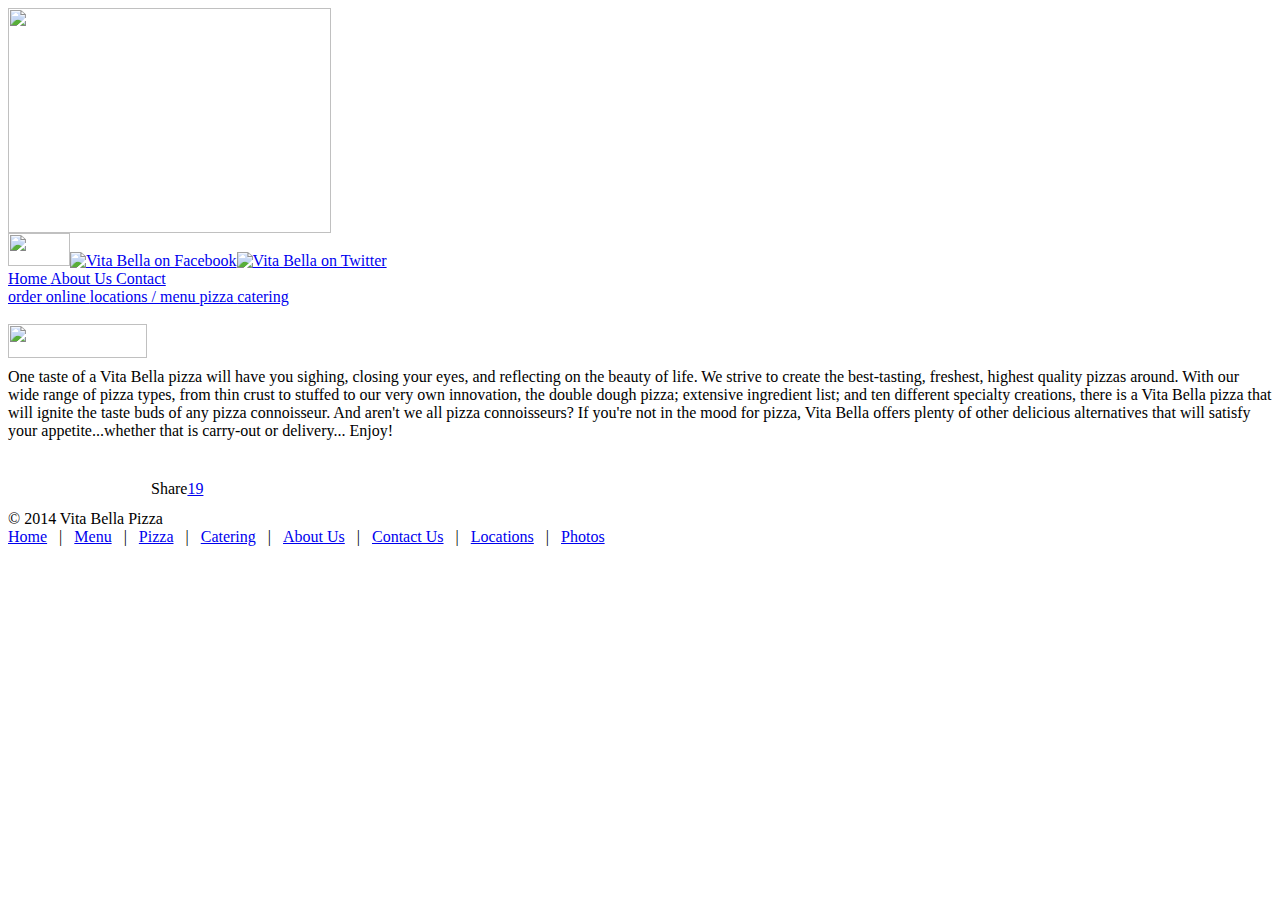
==== HTML/index.html @ ea83479f "Added the part 1 webpages." ====
<!DOCTYPE html PUBLIC "-//W3C//DTD XHTML 1.0 Transitional//EN" "http://www.w3.org/TR/xhtml1/DTD/xhtml1-transitional.dtd">
<!-- saved from url=(0026)http://vitabellapizza.com/ -->
<html xmlns="http://www.w3.org/1999/xhtml"><head><meta http-equiv="Content-Type" content="text/html; charset=UTF-8"><script type="text/javascript" src="./index_files/shares.json"></script><script type="text/javascript" src="./index_files/widgets.js.download"></script><script type="text/javascript" src="./index_files/1.txt"></script><script type="text/javascript" src="./index_files/1(1).txt"></script>

<title>Vita Bella Pizza | Plainfield Naperville Romeoville Bolingbrook Shorewoood Joliet Cresthill | Delivery Carry-Out</title>
<!-- GNAX01 -->
<link href="./index_files/css" rel="stylesheet" type="text/css">

<link href="./index_files/styles.css" type="text/css" rel="stylesheet">
<script async="" src="./index_files/analytics.js.download"></script><script type="text/javascript" src="./index_files/rollover.js.download" language="javascript"></script>
<style type="text/css">.at-icon{fill:#fff;border:0}.at-icon-wrapper{display:inline-block;overflow:hidden}a .at-icon-wrapper{cursor:pointer}.at-rounded,.at-rounded-element .at-icon-wrapper{border-radius:12%}.at-circular,.at-circular-element .at-icon-wrapper{border-radius:50%}.addthis_32x32_style .at-icon{width:2pc;height:2pc}.addthis_24x24_style .at-icon{width:24px;height:24px}.addthis_20x20_style .at-icon{width:20px;height:20px}.addthis_16x16_style .at-icon{width:1pc;height:1pc}#at16lb{display:none;position:absolute;top:0;left:0;width:100%;height:100%;z-index:1001;background-color:#000;opacity:.001}#at_complete,#at_error,#at_share,#at_success{position:static!important}.at15dn{display:none}#at15s,#at16p,#at16p form input,#at16p label,#at16p textarea,#at_share .at_item{font-family:arial,helvetica,tahoma,verdana,sans-serif!important;font-size:9pt!important;outline-style:none;outline-width:0;line-height:1em}* html #at15s.mmborder{position:absolute!important}#at15s.mmborder{position:fixed!important;width:250px!important}#at15s{background:url([data-uri]);float:none;line-height:1em;margin:0;overflow:visible;padding:5px;text-align:left;position:absolute}#at15s a,#at15s span{outline:0;direction:ltr;text-transform:none}#at15s .at-label{margin-left:5px}#at15s .at-icon-wrapper{width:1pc;height:1pc;vertical-align:middle}#at15s .at-icon{width:1pc;height:1pc}.at4-icon{display:inline-block;background-repeat:no-repeat;background-position:top left;margin:0;overflow:hidden;cursor:pointer}.addthis_16x16_style .at4-icon,.addthis_default_style .at4-icon,.at4-icon,.at-16x16{width:1pc;height:1pc;line-height:1pc;background-size:1pc!important}.addthis_32x32_style .at4-icon,.at-32x32{width:2pc;height:2pc;line-height:2pc;background-size:2pc!important}.addthis_24x24_style .at4-icon,.at-24x24{width:24px;height:24px;line-height:24px;background-size:24px!important}.addthis_20x20_style .at4-icon,.at-20x20{width:20px;height:20px;line-height:20px;background-size:20px!important}.at4-icon.circular,.circular .at4-icon,.circular.aticon{border-radius:50%}.at4-icon.rounded,.rounded .at4-icon{border-radius:4px}.at4-icon-left{float:left}#at15s .at4-icon{text-indent:20px;padding:0;overflow:visible;white-space:nowrap;background-size:1pc;width:1pc;height:1pc;background-position:top left;display:inline-block;line-height:1pc}.addthis_vertical_style .at4-icon,.at4-follow-container .at4-icon{margin-right:5px}html>body #at15s{width:250px!important}#at15s.atm{background:none!important;padding:0!important;width:10pc!important}#at15s_inner{background:#fff;border:1px solid #fff;margin:0}#at15s_head{position:relative;background:#f2f2f2;padding:4px;cursor:default;border-bottom:1px solid #e5e5e5}.at15s_head_success{background:#cafd99!important;border-bottom:1px solid #a9d582!important}.at15s_head_success a,.at15s_head_success span{color:#000!important;text-decoration:none}#at15s_brand,#at15sptx,#at16_brand{position:absolute}#at15s_brand{top:4px;right:4px}.at15s_brandx{right:20px!important}a#at15sptx{top:4px;right:4px;text-decoration:none;color:#4c4c4c;font-weight:700}#at15sptx:hover{text-decoration:underline}#at16_brand{top:5px;right:30px;cursor:default}#at_hover{padding:4px}#at_hover .at_item,#at_share .at_item{background:#fff!important;float:left!important;color:#4c4c4c!important}#at_share .at_item .at-icon-wrapper{margin-right:5px}#at_hover .at_bold{font-weight:700;color:#000!important}#at_hover .at_item{width:7pc!important;padding:2px 3px!important;margin:1px;text-decoration:none!important}#at_hover .at_item.athov,#at_hover .at_item:focus,#at_hover .at_item:hover{margin:0!important}#at_hover .at_item.athov,#at_hover .at_item:focus,#at_hover .at_item:hover,#at_share .at_item.athov,#at_share .at_item:hover{background:#f2f2f2!important;border:1px solid #e5e5e5;color:#000!important;text-decoration:none}.ipad #at_hover .at_item:focus{background:#fff!important;border:1px solid #fff}.at15t{display:block!important;height:1pc!important;line-height:1pc!important;padding-left:20px!important;background-position:0 0;text-align:left}.addthis_button,.at15t{cursor:pointer}.addthis_toolbox a.at300b,.addthis_toolbox a.at300m{width:auto}.addthis_toolbox a{margin-bottom:5px;line-height:initial}.addthis_toolbox.addthis_vertical_style{width:200px}.addthis_button_facebook_like .fb_iframe_widget{line-height:100%}.addthis_button_facebook_like iframe.fb_iframe_widget_lift{max-width:none}.addthis_toolbox a.addthis_button_counter,.addthis_toolbox a.addthis_button_facebook_like,.addthis_toolbox a.addthis_button_facebook_send,.addthis_toolbox a.addthis_button_facebook_share,.addthis_toolbox a.addthis_button_foursquare,.addthis_toolbox a.addthis_button_google_plusone,.addthis_toolbox a.addthis_button_linkedin_counter,.addthis_toolbox a.addthis_button_pinterest_pinit,.addthis_toolbox a.addthis_button_stumbleupon_badge,.addthis_toolbox a.addthis_button_tweet{display:inline-block}.at-share-tbx-element .google_plusone_iframe_widget>span>div{vertical-align:top!important}.addthis_toolbox span.addthis_follow_label{display:none}.addthis_toolbox.addthis_vertical_style span.addthis_follow_label{display:block;white-space:nowrap}.addthis_toolbox.addthis_vertical_style a{display:block}.addthis_toolbox.addthis_vertical_style.addthis_32x32_style a{line-height:2pc;height:2pc}.addthis_toolbox.addthis_vertical_style .at300bs{margin-right:4px;float:left}.addthis_toolbox.addthis_20x20_style span{line-height:20px}.addthis_toolbox.addthis_32x32_style span{line-height:2pc}.addthis_toolbox.addthis_pill_combo_style .addthis_button_compact .at15t_compact,.addthis_toolbox.addthis_pill_combo_style a{float:left}.addthis_toolbox.addthis_pill_combo_style a.addthis_button_tweet{margin-top:-2px}.addthis_toolbox.addthis_pill_combo_style .addthis_button_compact .at15t_compact{margin-right:4px}.addthis_default_style .addthis_separator{margin:0 5px;display:inline}div.atclear{clear:both}.addthis_default_style .addthis_separator,.addthis_default_style .at4-icon,.addthis_default_style .at300b,.addthis_default_style .at300bo,.addthis_default_style .at300bs,.addthis_default_style .at300m{float:left}.at300b img,.at300bo img{border:0}a.at300b .at4-icon,a.at300m .at4-icon{display:block}.addthis_default_style .at300b,.addthis_default_style .at300bo,.addthis_default_style .at300m{padding:0 2px}.at300b,.at300bo,.at300bs,.at300m{cursor:pointer}.addthis_button_facebook_like.at300b:hover,.addthis_button_facebook_like.at300bs:hover,.addthis_button_facebook_send.at300b:hover,.addthis_button_facebook_send.at300bs:hover{opacity:1}.addthis_20x20_style .at15t,.addthis_20x20_style .at300bs{overflow:hidden;display:block;height:20px!important;width:20px!important;line-height:20px!important}.addthis_32x32_style .at15t,.addthis_32x32_style .at300bs{overflow:hidden;display:block;height:2pc!important;width:2pc!important;line-height:2pc!important}.at300bs{overflow:hidden;display:block;background-position:0 0;height:1pc;width:1pc;line-height:1pc!important}.addthis_default_style .at15t_compact,.addthis_default_style .at15t_expanded{margin-right:4px}#at_share .at_item{width:123px!important;padding:4px;margin-right:2px;border:1px solid #fff}#at16p{background:url([data-uri]);z-index:10000001;position:absolute;top:50%;left:50%;width:300px;padding:10px;margin:0 auto;margin-top:-185px;margin-left:-155px;font-family:arial,helvetica,tahoma,verdana,sans-serif;font-size:9pt;color:#5e5e5e}#at_share{margin:0;padding:0}#at16pt{position:relative;background:#f2f2f2;height:13px;padding:5px 10px}#at16pt a,#at16pt h4{font-weight:700}#at16pt h4{display:inline;margin:0;padding:0;font-size:9pt;color:#4c4c4c;cursor:default}#at16pt a{position:absolute;top:5px;right:10px;color:#4c4c4c;text-decoration:none;padding:2px}#at15sptx:focus,#at16pt a:focus{outline:thin dotted}#at15s #at16pf a{top:1px}#_atssh{width:1px!important;height:1px!important;border:0!important}.atm{width:10pc!important;padding:0;margin:0;line-height:9pt;letter-spacing:normal;font-family:arial,helvetica,tahoma,verdana,sans-serif;font-size:9pt;color:#444;background:url([data-uri]);padding:4px}.atm-f{text-align:right;border-top:1px solid #ddd;padding:5px 8px}.atm-i{background:#fff;border:1px solid #d5d6d6;padding:0;margin:0;box-shadow:1px 1px 5px rgba(0,0,0,.15)}.atm-s{margin:0!important;padding:0!important}.atm-s a:focus{border:transparent;outline:0;transition:none}#at_hover.atm-s a,.atm-s a{display:block;text-decoration:none;padding:4px 10px;color:#235dab!important;font-weight:400;font-style:normal;transition:none}#at_hover.atm-s .at_bold{color:#235dab!important}#at_hover.atm-s a:hover,.atm-s a:hover{background:#2095f0;text-decoration:none;color:#fff!important}#at_hover.atm-s .at_bold{font-weight:700}#at_hover.atm-s a:hover .at_bold{color:#fff!important}.atm-s a .at-label{vertical-align:middle;margin-left:5px;direction:ltr}.at_PinItButton{display:block;width:40px;height:20px;padding:0;margin:0;background-image:url(//s7.addthis.com/static/t00/pinit00.png);background-repeat:no-repeat}.at_PinItButton:hover{background-position:0 -20px}.addthis_toolbox .addthis_button_pinterest_pinit{position:relative}.at-share-tbx-element .fb_iframe_widget span{vertical-align:baseline!important}#at16pf{height:auto;text-align:right;padding:4px 8px}.at-privacy-info{position:absolute;left:7px;bottom:7px;cursor:pointer;text-decoration:none;font-family:helvetica,arial,sans-serif;font-size:10px;line-height:9pt;letter-spacing:.2px;color:#666}.at-privacy-info:hover{color:#000}.body .wsb-social-share .wsb-social-share-button-vert{padding-top:0;padding-bottom:0}.body .wsb-social-share.addthis_counter_style .addthis_button_tweet.wsb-social-share-button{padding-top:40px}.body .wsb-social-share.addthis_counter_style .addthis_button_google_plusone.wsb-social-share-button{padding-top:0}.body .wsb-social-share.addthis_counter_style .addthis_button_facebook_like.wsb-social-share-button{padding-top:21px}@media print{#at4-follow,#at4-share,#at4-thankyou,#at4-whatsnext,#at4m-mobile,#at15s,.at4,.at4-recommended{display:none!important}}@media screen and (max-width:400px){.at4win{width:100%}}@media screen and (max-height:700px) and (max-width:400px){.at4-thankyou-inner .at4-recommended-container{height:122px;overflow:hidden}.at4-thankyou-inner .at4-recommended .at4-recommended-item:first-child{border-bottom:1px solid #c5c5c5}}</style><style type="text/css">.at-branding-logo{font-family:helvetica,arial,sans-serif;text-decoration:none;font-size:10px;display:inline-block;margin:2px 0;letter-spacing:.2px}.at-branding-logo .at-branding-icon{background-image:url("[data-uri]")}.at-branding-logo .at-branding-icon,.at-branding-logo .at-privacy-icon{display:inline-block;height:10px;width:10px;margin-left:4px;margin-right:3px;margin-bottom:-1px;background-repeat:no-repeat}.at-branding-logo .at-privacy-icon{background-image:url("[data-uri]")}.at-branding-logo span{text-decoration:none}.at-branding-logo .at-branding-addthis,.at-branding-logo .at-branding-powered-by{color:#666}.at-branding-logo .at-branding-addthis:hover{color:#333}.at-cv-with-image .at-branding-addthis,.at-cv-with-image .at-branding-addthis:hover{color:#fff}a.at-branding-logo:visited{color:initial}.at-branding-info{display:inline-block;padding:0 5px;color:#666;border:1px solid #666;border-radius:50%;font-size:10px;line-height:9pt;opacity:.7;transition:all .3s ease;text-decoration:none}.at-branding-info span{border:0;clip:rect(0 0 0 0);height:1px;margin:-1px;overflow:hidden;padding:0;position:absolute;width:1px}.at-branding-info:before{content:'i';font-family:Times New Roman}.at-branding-info:hover{color:#0780df;border-color:#0780df}</style><script type="text/javascript" charset="utf-8" async="" src="./index_files/counter.a358afaaba49fe882f5c.js.download"></script><style type="text/css">.addthis_counter{font-weight:700;display:inline-block;border:0;outline:0;cursor:pointer;color:#fff}.addthis_counter a{display:block;font-family:arial,helvetica,sans-serif!important;text-decoration:none!important;border:0}.addthis_counter{text-decoration:none!important;text-align:left}.addthis_counter .addthis_button_expanded{background:url("[data-uri]");background-repeat:no-repeat;display:inline-block}.addthis_counter .atc_s{background:url("[data-uri]");background-size:10px;background-repeat:no-repeat;background-color:#fe6d4c;background-position:5px 5px;display:inline-block;border-radius:2px;min-width:25px;text-decoration:none}.addthis_counter .atc_s:hover{background-color:#e75a3a}.addthis_counter.addthis_bubble_style{background-image:url("[data-uri]");background-repeat:no-repeat}.addthis_counter a.atc_s{font-size:11px;font-weight:100;color:#fff;padding:0 5px 0 20px;line-height:20px;overflow:hidden;cursor:pointer;transition:none}.addthis_counter .atc_s-span,.addthis_counter a.atc_s{display:block;height:20px}.addthis_counter .addthis_button_expanded.at300m .at4-icon{display:none!important}.addthis_counter a.addthis_button_expanded:hover,.addthis_counter.addthis_pill_style a.addthis_button_expanded:hover{text-decoration:none;color:#000}.addthis_counter .addthis_button_expanded{display:block;background-repeat:no-repeat;background-position:0 -40px;width:50px;height:33px;line-height:33px;padding-bottom:4px;margin-bottom:3px;text-align:center;text-decoration:none;font-size:1pc;font-weight:700;color:#333}.addthis_counter{vertical-align:top}.addthis_counter.addthis_native_counter .addthis_button_expanded{font-weight:400}* html .addthis_counter.compatmode0 .addthis_button_expanded{padding-bottom:0!important}* html .addthis_counter .addthis_button_expanded{height:37px}.addthis_counter .addthis_button_expanded:hover{background-position:0 -77px;cursor:pointer;color:#000}.addthis_counter .addthis_button_expanded .at300bs{display:none!important}.addthis_counter.addthis_pill_style{display:block;height:25px;overflow:hidden}.addthis_counter.addthis_pill_style a.atc_s{float:left}.addthis_counter.addthis_pill_style a.addthis_button_expanded{display:none;background-repeat:no-repeat;background-position:0 -114px;width:34px!important;height:20px;line-height:20px;margin:0 0 0 3px;padding:0 0 0 4px;float:left;text-align:center;text-decoration:none;font-family:arial,helvetica,sans-serif;font-weight:700;font-size:11px;color:#333;-ms-box-sizing:content-box;-o-box-sizing:content-box;box-sizing:content-box}.addthis_counter.addthis_pill_style.addthis_nonzero a.addthis_button_expanded{display:block!important;transition:none}.addthis_counter.addthis_pill_style a.addthis_button_expanded:hover{background-position:0 -134px!important}.addthis_counter.addthis_bubble_style{margin:0 0 0 -2px;text-align:center;font-weight:700;font-family:arial,helvetica,sans-serif;color:#000;background-repeat:no-repeat;background-position:0 -4pc;padding:0 0 0 4px;height:1pc;width:2pc!important;-ms-box-sizing:content-box;-o-box-sizing:content-box;box-sizing:content-box}.addthis_native_counter_parent .addthis_counter.addthis_bubble_style{background-position:0 -4pc!important}.addthis_counter.addthis_bubble_style.addthis_native_counter{margin:0 2px}.addthis_counter.addthis_bubble_style a.addthis_button_expanded{font-size:11px;height:1pc;line-height:1pc;width:34px;background:none}.addthis_counter.addthis_bubble_style:hover{background-position:-36px -4pc!important}.addthis_20x20_style .addthis_counter.addthis_bubble_style{background-repeat:no-repeat;background-position:0 -5pc!important;height:20px;width:35px!important;line-height:20px;padding:0 0 0 6px}.addthis_20x20_style .addthis_counter.addthis_bubble_style:hover{background-position:-41px -5pc!important}.addthis_20x20_style .addthis_counter.addthis_bubble_style a.addthis_button_expanded{background:none;font-size:9pt;line-height:20px;height:20px;margin:0;width:35px!important;padding:0!important}.addthis_20x20_style .addthis_counter.addthis_bubble_style.addthis_native_counter a.addthis_button_expanded{font-size:11px}.addthis_32x32_style .addthis_counter.addthis_bubble_style,.addthis_32x32_white_style .addthis_counter.addthis_bubble_style{background-repeat:no-repeat;background-position:0 0!important;height:2pc;width:56px!important;line-height:2pc;padding:0 0 0 6px}.addthis_32x32_style .addthis_counter.addthis_bubble_style a.addthis_button_expanded,.addthis_32x32_white_style .addthis_counter.addthis_bubble_style a.addthis_button_expanded{background:none;font-size:1pc;line-height:2pc;height:2pc;margin:0;width:56px!important;padding:0!important}.addthis_32x32_style .addthis_counter.addthis_bubble_style:hover,.addthis_32x32_white_style .addthis_counter.addthis_bubble_style:hover{background-position:0 -2pc!important}.addthis_counter.addthis_bubble_style .atc_s{display:none!important}* html .addthis_counter.addthis_bubble_style{width:36px!important;display:inline}* html .addthis_counter.bubblecompatmode0{width:2pc!important;display:block}* html .addthis_counter.addthis_bubble_style a.addthis_button_expanded{width:24px!important;height:14px!important;line-height:14px!important;padding:0;margin-top:1px!important;display:inline}* html .addthis_counter.bubblecompatmode0 a.addthis_button_expanded{width:36px}* html .addthis_32x32_style .addthis_counter.addthis_bubble_style{width:60px!important}* html .addthis_32x32_style .addthis_counter.addthis_bubble_style a.addthis_button_expanded{width:46px;height:26px!important;line-height:26px!important;margin-top:2px!important}* html .addthis_32x32_style .addthis_counter.bubblecompatmode0 a.addthis_button_expanded{height:2pc!important;line-height:2pc!important}</style><script type="text/javascript" charset="utf-8" async="" src="./index_files/button.7db838345f9545c91ea4497f64abb814.js.download"></script><style type="text/css">.fb_hidden{position:absolute;top:-10000px;z-index:10001}.fb_reposition{overflow:hidden;position:relative}.fb_invisible{display:none}.fb_reset{background:none;border:0;border-spacing:0;color:#000;cursor:auto;direction:ltr;font-family:"lucida grande", tahoma, verdana, arial, sans-serif;font-size:11px;font-style:normal;font-variant:normal;font-weight:normal;letter-spacing:normal;line-height:1;margin:0;overflow:visible;padding:0;text-align:left;text-decoration:none;text-indent:0;text-shadow:none;text-transform:none;visibility:visible;white-space:normal;word-spacing:normal}.fb_reset>div{overflow:hidden}.fb_link img{border:none}@keyframes fb_transform{from{opacity:0;transform:scale(.95)}to{opacity:1;transform:scale(1)}}.fb_animate{animation:fb_transform .3s forwards}
.fb_dialog{background:rgba(82, 82, 82, .7);position:absolute;top:-10000px;z-index:10001}.fb_reset .fb_dialog_legacy{overflow:visible}.fb_dialog_advanced{padding:10px;border-radius:8px}.fb_dialog_content{background:#fff;color:#333}.fb_dialog_close_icon{background:url(https://static.xx.fbcdn.net/rsrc.php/v3/yq/r/IE9JII6Z1Ys.png) no-repeat scroll 0 0 transparent;cursor:pointer;display:block;height:15px;position:absolute;right:18px;top:17px;width:15px}.fb_dialog_mobile .fb_dialog_close_icon{top:5px;left:5px;right:auto}.fb_dialog_padding{background-color:transparent;position:absolute;width:1px;z-index:-1}.fb_dialog_close_icon:hover{background:url(https://static.xx.fbcdn.net/rsrc.php/v3/yq/r/IE9JII6Z1Ys.png) no-repeat scroll 0 -15px transparent}.fb_dialog_close_icon:active{background:url(https://static.xx.fbcdn.net/rsrc.php/v3/yq/r/IE9JII6Z1Ys.png) no-repeat scroll 0 -30px transparent}.fb_dialog_loader{background-color:#f6f7f9;border:1px solid #606060;font-size:24px;padding:20px}.fb_dialog_top_left,.fb_dialog_top_right,.fb_dialog_bottom_left,.fb_dialog_bottom_right{height:10px;width:10px;overflow:hidden;position:absolute}.fb_dialog_top_left{background:url(https://static.xx.fbcdn.net/rsrc.php/v3/ye/r/8YeTNIlTZjm.png) no-repeat 0 0;left:-10px;top:-10px}.fb_dialog_top_right{background:url(https://static.xx.fbcdn.net/rsrc.php/v3/ye/r/8YeTNIlTZjm.png) no-repeat 0 -10px;right:-10px;top:-10px}.fb_dialog_bottom_left{background:url(https://static.xx.fbcdn.net/rsrc.php/v3/ye/r/8YeTNIlTZjm.png) no-repeat 0 -20px;bottom:-10px;left:-10px}.fb_dialog_bottom_right{background:url(https://static.xx.fbcdn.net/rsrc.php/v3/ye/r/8YeTNIlTZjm.png) no-repeat 0 -30px;right:-10px;bottom:-10px}.fb_dialog_vert_left,.fb_dialog_vert_right,.fb_dialog_horiz_top,.fb_dialog_horiz_bottom{position:absolute;background:#525252;filter:alpha(opacity=70);opacity:.7}.fb_dialog_vert_left,.fb_dialog_vert_right{width:10px;height:100%}.fb_dialog_vert_left{margin-left:-10px}.fb_dialog_vert_right{right:0;margin-right:-10px}.fb_dialog_horiz_top,.fb_dialog_horiz_bottom{width:100%;height:10px}.fb_dialog_horiz_top{margin-top:-10px}.fb_dialog_horiz_bottom{bottom:0;margin-bottom:-10px}.fb_dialog_iframe{line-height:0}.fb_dialog_content .dialog_title{background:#6d84b4;border:1px solid #365899;color:#fff;font-size:14px;font-weight:bold;margin:0}.fb_dialog_content .dialog_title>span{background:url(https://static.xx.fbcdn.net/rsrc.php/v3/yd/r/Cou7n-nqK52.gif) no-repeat 5px 50%;float:left;padding:5px 0 7px 26px}body.fb_hidden{-webkit-transform:none;height:100%;margin:0;overflow:visible;position:absolute;top:-10000px;left:0;width:100%}.fb_dialog.fb_dialog_mobile.loading{background:url(https://static.xx.fbcdn.net/rsrc.php/v3/ya/r/3rhSv5V8j3o.gif) white no-repeat 50% 50%;min-height:100%;min-width:100%;overflow:hidden;position:absolute;top:0;z-index:10001}.fb_dialog.fb_dialog_mobile.loading.centered{width:auto;height:auto;min-height:initial;min-width:initial;background:none}.fb_dialog.fb_dialog_mobile.loading.centered #fb_dialog_loader_spinner{width:100%}.fb_dialog.fb_dialog_mobile.loading.centered .fb_dialog_content{background:none}.loading.centered #fb_dialog_loader_close{color:#fff;display:block;padding-top:20px;clear:both;font-size:18px}#fb-root #fb_dialog_ipad_overlay{background:rgba(0, 0, 0, .45);position:absolute;bottom:0;left:0;right:0;top:0;width:100%;min-height:100%;z-index:10000}#fb-root #fb_dialog_ipad_overlay.hidden{display:none}.fb_dialog.fb_dialog_mobile.loading iframe{visibility:hidden}.fb_dialog_content .dialog_header{-webkit-box-shadow:white 0 1px 1px -1px inset;background:-webkit-gradient(linear, 0% 0%, 0% 100%, from(#738ABA), to(#2C4987));border-bottom:1px solid;border-color:#1d4088;color:#fff;font:14px Helvetica, sans-serif;font-weight:bold;text-overflow:ellipsis;text-shadow:rgba(0, 30, 84, .296875) 0 -1px 0;vertical-align:middle;white-space:nowrap}.fb_dialog_content .dialog_header table{-webkit-font-smoothing:subpixel-antialiased;height:43px;width:100%}.fb_dialog_content .dialog_header td.header_left{font-size:12px;padding-left:5px;vertical-align:middle;width:60px}.fb_dialog_content .dialog_header td.header_right{font-size:12px;padding-right:5px;vertical-align:middle;width:60px}.fb_dialog_content .touchable_button{background:-webkit-gradient(linear, 0% 0%, 0% 100%, from(#4966A6), color-stop(.5, #355492), to(#2A4887));border:1px solid #29487d;-webkit-background-clip:padding-box;-webkit-border-radius:3px;-webkit-box-shadow:rgba(0, 0, 0, .117188) 0 1px 1px inset, rgba(255, 255, 255, .167969) 0 1px 0;display:inline-block;margin-top:3px;max-width:85px;line-height:18px;padding:4px 12px;position:relative}.fb_dialog_content .dialog_header .touchable_button input{border:none;background:none;color:#fff;font:12px Helvetica, sans-serif;font-weight:bold;margin:2px -12px;padding:2px 6px 3px 6px;text-shadow:rgba(0, 30, 84, .296875) 0 -1px 0}.fb_dialog_content .dialog_header .header_center{color:#fff;font-size:16px;font-weight:bold;line-height:18px;text-align:center;vertical-align:middle}.fb_dialog_content .dialog_content{background:url(https://static.xx.fbcdn.net/rsrc.php/v3/y9/r/jKEcVPZFk-2.gif) no-repeat 50% 50%;border:1px solid #555;border-bottom:0;border-top:0;height:150px}.fb_dialog_content .dialog_footer{background:#f6f7f9;border:1px solid #555;border-top-color:#ccc;height:40px}#fb_dialog_loader_close{float:left}.fb_dialog.fb_dialog_mobile .fb_dialog_close_button{text-shadow:rgba(0, 30, 84, .296875) 0 -1px 0}.fb_dialog.fb_dialog_mobile .fb_dialog_close_icon{visibility:hidden}#fb_dialog_loader_spinner{animation:rotateSpinner 1.2s linear infinite;background-color:transparent;background-image:url(https://static.xx.fbcdn.net/rsrc.php/v3/yD/r/t-wz8gw1xG1.png);background-repeat:no-repeat;background-position:50% 50%;height:24px;width:24px}@keyframes rotateSpinner{0%{transform:rotate(0deg)}100%{transform:rotate(360deg)}}
.fb_iframe_widget{display:inline-block;position:relative}.fb_iframe_widget span{display:inline-block;position:relative;text-align:justify}.fb_iframe_widget iframe{position:absolute}.fb_iframe_widget_fluid_desktop,.fb_iframe_widget_fluid_desktop span,.fb_iframe_widget_fluid_desktop iframe{max-width:100%}.fb_iframe_widget_fluid_desktop iframe{min-width:220px;position:relative}.fb_iframe_widget_lift{z-index:1}.fb_hide_iframes iframe{position:relative;left:-10000px}.fb_iframe_widget_loader{position:relative;display:inline-block}.fb_iframe_widget_fluid{display:inline}.fb_iframe_widget_fluid span{width:100%}.fb_iframe_widget_loader iframe{min-height:32px;z-index:2;zoom:1}.fb_iframe_widget_loader .FB_Loader{background:url(https://static.xx.fbcdn.net/rsrc.php/v3/y9/r/jKEcVPZFk-2.gif) no-repeat;height:32px;width:32px;margin-left:-16px;position:absolute;left:50%;z-index:4}
.fb_customer_chat_bounce_in{animation-duration:250ms;animation-name:fb_bounce_in}.fb_customer_chat_bounce_out{animation-duration:250ms;animation-name:fb_fade_out}.fb_invisible_flow{display:inherit;height:0;overflow-x:hidden;width:0}.fb_mobile_overlay_active{background-color:#fff;height:100%;overflow:hidden;position:fixed;visibility:hidden;width:100%}@keyframes fb_fade_out{from{opacity:1}to{opacity:0}}@keyframes fb_bounce_in{0%{opacity:0;transform:scale(.8, .8);transform-origin:100% 100%}10%{opacity:.1}20%{opacity:.2}30%{opacity:.3}40%{opacity:.4}50%{opacity:.5}60%{opacity:.6}70%{opacity:.7}80%{opacity:.8;transform:scale(1.03, 1.03)}90{opacity:.9}100%{opacity:1;transform:scale(1, 1)}}</style></head>
<body class="vb20141021" onload="MM_preloadImages(&#39;images/subHomeNav-ON.png&#39;,&#39;images/subLocationNav-ON.png&#39;,&#39;images/subPromoNav-ON.png&#39;,&#39;images/subContactNav-ON.png&#39;,&#39;images/menuNav-ON.jpg&#39;,&#39;images/pizzaNav-ON.jpg&#39;,&#39;images/cateringNav-ON.jpg&#39;,&#39;images/aboutNav-ON.jpg&#39;,&#39;images/galleryNav-ON.jpg&#39;,&#39;images/subGalleryText-ON.png&#39;,&#39;images/subSpecialsText-ON.png&#39;,&#39;images/subCateringText-ON.png&#39;)">
	<div id="container">
   	  <div id="headerCont">
			<div id="logoCont">
        		<a href="http://vitabellapizza.com/"><img src="./index_files/logo.png" width="323" height="225" border="0" alt=""></a>
        	</div>
        	<div id="header02">
       			<div id="socialNetCont">
            		<img src="./index_files/share.png" width="62" height="33" border="0" alt=""><a href="http://www.facebook.com/pages/Vita-Bella-Pizza/10150101586560333?ref=ts" target="_blank"><img src="./index_files/facebook.png" width="35" height="33" border="0" alt="Vita Bella on Facebook"></a><a href="http://twitter.com/#!/VitaBella_Pizza" target="_blank"><img src="./index_files/twitter.png" width="36" height="33" border="0" alt="Vita Bella on Twitter"></a>
        		</div>
        		
                <div id="subNavCont">
           	    	<div id="sub-header-link-bg"></div>
           	    	<div id="sub-header-links">
           	    		<a href="http://vitabellapizza.com/" class="sub-header-link">
           	    			Home
           	    		</a>
           	    		<a href="http://vitabellapizza.com/about.html" class="sub-header-link">
	           	    		About Us
	           	    	</a>
           	    		<a href="http://vitabellapizza.com/contact.html" class="sub-header-link">
           	    			Contact
           	    		</a>
           	    	</div>
           	    	<div style="clear: both"></div>
           	    	<!--
           	    	<a href="promotions.html" onmouseout="MM_swapImgRestore()" onmouseover="MM_swapImage('promos','','images/subPromoNav-ON.png',1)">
           	    		<img src="images/subPromoNav.png" alt="Promotions" name="promos" width="117" height="26" border="0" id="promos" />
           	    	</a>
           	    	-->
           	    	
                </div>
                <div id="navCont">
                	
                	<a href="http://vitabellapizza.com/menu.html" class="header-link">
                		order online
                	</a>
                	
                	<a href="http://vitabellapizza.com/menu.html" class="header-link">
                		locations / menu
                	</a>
                
                	<a href="http://vitabellapizza.com/pizza.html" class="header-link">
                		pizza
                	</a>
                	
                	<a href="http://vitabellapizza.com/catering.html" class="header-link last">
                		catering
                	</a>
                	<div style="clear: both"></div>
                </div>
            </div>    
		</div>
        <div class="clearBoth">
        </div>
        <div id="mainAreaCont">
        	<div id="paddingBtm">
        	</div>
        	<div id="whitePxlLine">
            	&nbsp;
            </div>
            <div id="leftCont">
            	<div id="leftContContent">
                	<img src="./index_files/welcomeText01.png" width="139" height="34" border="0" alt="">
                    <div style="padding-top:10px; padding-bottom:40px;">
                    	One taste of a Vita Bella pizza will have you sighing, closing your eyes, and reflecting on the beauty of life.  We strive to create the best-tasting, freshest, highest quality pizzas around.  With our wide range of pizza types, from thin crust to stuffed to our very own innovation, the double dough pizza; extensive ingredient list; and ten different specialty creations, there is a Vita Bella pizza that will ignite the taste buds of any pizza connoisseur.  And aren't we all pizza connoisseurs?  If you're not in the mood for pizza, Vita Bella offers plenty of other delicious alternatives that will satisfy your appetite...whether that is carry-out or delivery... Enjoy!  
                    </div>
                    <!-- AddThis Button BEGIN -->
<div class="addthis_toolbox addthis_default_style ">
<a class="addthis_button_facebook_like at300b" fb:like:layout="button_count"><div class="fb-like fb_iframe_widget" data-layout="button_count" data-show_faces="false" data-share="false" data-action="like" data-width="90" data-height="25" data-font="arial" data-href="http://vitabellapizza.com/" data-send="false" style="height: 25px;" fb-xfbml-state="rendered" fb-iframe-plugin-query="action=like&amp;app_id=172525162793917&amp;container_width=0&amp;font=arial&amp;height=25&amp;href=http%3A%2F%2Fvitabellapizza.com%2F&amp;layout=button_count&amp;locale=en_US&amp;sdk=joey&amp;send=false&amp;share=false&amp;show_faces=false&amp;width=90"><span style="vertical-align: bottom; width: 73px; height: 20px;"><iframe name="f3f22b106c231fc" width="90px" height="25px" frameborder="0" allowtransparency="true" allowfullscreen="true" scrolling="no" allow="encrypted-media" title="fb:like Facebook Social Plugin" src="./index_files/like.html" style="border: none; visibility: visible; width: 73px; height: 20px;" class=""></iframe></span></div></a>
<a class="addthis_button_tweet at300b"><div class="tweet_iframe_widget" style="width: 62px; height: 25px;"><span><iframe id="twitter-widget-0" scrolling="no" frameborder="0" allowtransparency="true" class="twitter-share-button twitter-share-button-rendered twitter-tweet-button" title="Twitter Tweet Button" src="./index_files/tweet_button.8e64fb971a1b22efbf633db166113ae6.en.html" style="position: static; visibility: visible; width: 60px; height: 20px;" data-url="http://vitabellapizza.com/#.WuJqWOS0Zyo.twitter"></iframe></span></div></a>
<a class="addthis_counter addthis_pill_style addthis_nonzero" href="http://vitabellapizza.com/#" style="display: inline-block;"><a class="atc_s addthis_button_compact">Share<span></span></a><a class="addthis_button_expanded" target="_blank" title="More" href="http://vitabellapizza.com/#">19</a></a>
<div class="atclear"></div></div>
<script type="text/javascript" src="./index_files/addthis_widget.js.download"></script>
<!-- AddThis Button END -->
                </div>    
            </div>
            <div id="rightCont">
            	<div id="flashCont">
            	            <!--[if !IE]> -->
            <object type="application/x-shockwave-flash" data="./index_files/indexFlash.swf.download" width="483" height="320">
            <!-- <![endif]-->
            <!--[if IE]>
            <object classid="clsid:D27CDB6E-AE6D-11cf-96B8-444553540000"
 
codebase="http://download.macromedia.com/pub/shockwave/cabs/flash/swflash.ca
b#version=6,0,0,0"
              width="483" height="320">
              <param name="movie" value="indexFlash.swf" />
            <!--><!--dgx-->
              <param name="loop" value="true">
              <param name="menu" value="false">    
              <param name="wmode" value="transparent">       
            </object>
            <!-- <![endif]-->   

				</div>
            </div>
            <div class="clearBoth">
            </div>
            <div id="subFooter">
            	
				<div id="footer-rewards-20141022">
					<a href="https://vitabella-north.foodtecsolutions.com:9443/login?target=%2Floyalty%3FLoyaltyPlanName%3DVita%2BBella%2BRewards" id="rewards-naperville"></a>
					<a href="https://vitabella-plainfield.foodtecsolutions.com:9443/login?target=%2Floyalty%3FLoyaltyPlanName%3DVita%2BBella%2BRewards" id="rewards-shorewood"></a>
				</div>
                
            </div>
			<div style="clear: both;"></div>
        </div>
		<div style="clear: both;"></div>
        <div id="footerCont">
        	<div id="copyright">
            	© 2014 Vita Bella Pizza
            </div>
            <div id="footerNav">
            	<a href="http://vitabellapizza.com/">Home</a>&nbsp;&nbsp;&nbsp;|&nbsp;&nbsp;&nbsp;<a href="http://vitabellapizza.com/menu.html">Menu</a>&nbsp;&nbsp;&nbsp;|&nbsp;&nbsp;&nbsp;<a href="http://vitabellapizza.com/pizza.html">Pizza</a>&nbsp;&nbsp;&nbsp;|&nbsp;&nbsp;&nbsp;<a href="http://vitabellapizza.com/catering.html">Catering</a>&nbsp;&nbsp;&nbsp;|&nbsp;&nbsp;&nbsp;<a href="http://vitabellapizza.com/about.html">About Us</a>&nbsp;&nbsp;&nbsp;|&nbsp;&nbsp;&nbsp;<a href="http://vitabellapizza.com/contact.html">Contact Us</a>&nbsp;&nbsp;&nbsp;|&nbsp;&nbsp;&nbsp;<a href="http://vitabellapizza.com/menu.html">Locations</a>&nbsp;&nbsp;&nbsp;|&nbsp;&nbsp;&nbsp;<a href="http://vitabellapizza.com/gallery.html">Photos</a>
            </div>
            <div style="padding-top:15px; text-align:right; font-size:8px;">
            	
            </div>
            <div class="clearBoth">
            </div>    
    	</div>
    </div><div id="_atssh" style="visibility: hidden; height: 1px; width: 1px; position: absolute; top: -9999px; z-index: 100000;"><iframe id="_atssh492" title="AddThis utility frame" src="./index_files/sh.bb33dde1e68b50ad374644e5.html" style="height: 1px; width: 1px; position: absolute; top: 0px; z-index: 100000; border: 0px; left: 0px;"></iframe></div><style id="service-icons-0"></style>
<script>   (function(i,s,o,g,r,a,m){i['GoogleAnalyticsObject']=r;i[r]=i[r]||function(){   (i[r].q=i[r].q||[]).push(arguments)},i[r].l=1*new Date();a=s.createElement(o),   m=s.getElementsByTagName(o)[0];a.async=1;a.src=g;m.parentNode.insertBefore(a,m)   })(window,document,'script','//www.google-analytics.com/analytics.js','ga');    ga('create', 'UA-30341481-3');   ga('send', 'pageview');  </script>

<div id="fb-root" class=" fb_reset"><script src="./index_files/sdk.js.download" async=""></script><div style="position: absolute; top: -10000px; height: 0px; width: 0px;"><div><iframe name="fb_xdm_frame_http" frameborder="0" allowtransparency="true" allowfullscreen="true" scrolling="no" allow="encrypted-media" id="fb_xdm_frame_http" aria-hidden="true" title="Facebook Cross Domain Communication Frame" tabindex="-1" src="./index_files/JW5GlLnAsFw.html" style="border: none;"></iframe><iframe name="fb_xdm_frame_https" frameborder="0" allowtransparency="true" allowfullscreen="true" scrolling="no" allow="encrypted-media" id="fb_xdm_frame_https" aria-hidden="true" title="Facebook Cross Domain Communication Frame" tabindex="-1" src="./index_files/JW5GlLnAsFw(1).html" style="border: none;"></iframe></div></div><div style="position: absolute; top: -10000px; height: 0px; width: 0px;"><div></div></div></div><iframe scrolling="no" frameborder="0" allowtransparency="true" src="./index_files/widget_iframe.8e64fb971a1b22efbf633db166113ae6.html" title="Twitter settings iframe" style="display: none;"></iframe><iframe id="rufous-sandbox" scrolling="no" frameborder="0" allowtransparency="true" allowfullscreen="true" style="position: absolute; visibility: hidden; display: none; width: 0px; height: 0px; padding: 0px; border: none;" title="Twitter analytics iframe" src="./index_files/saved_resource.html"></iframe></body></html>
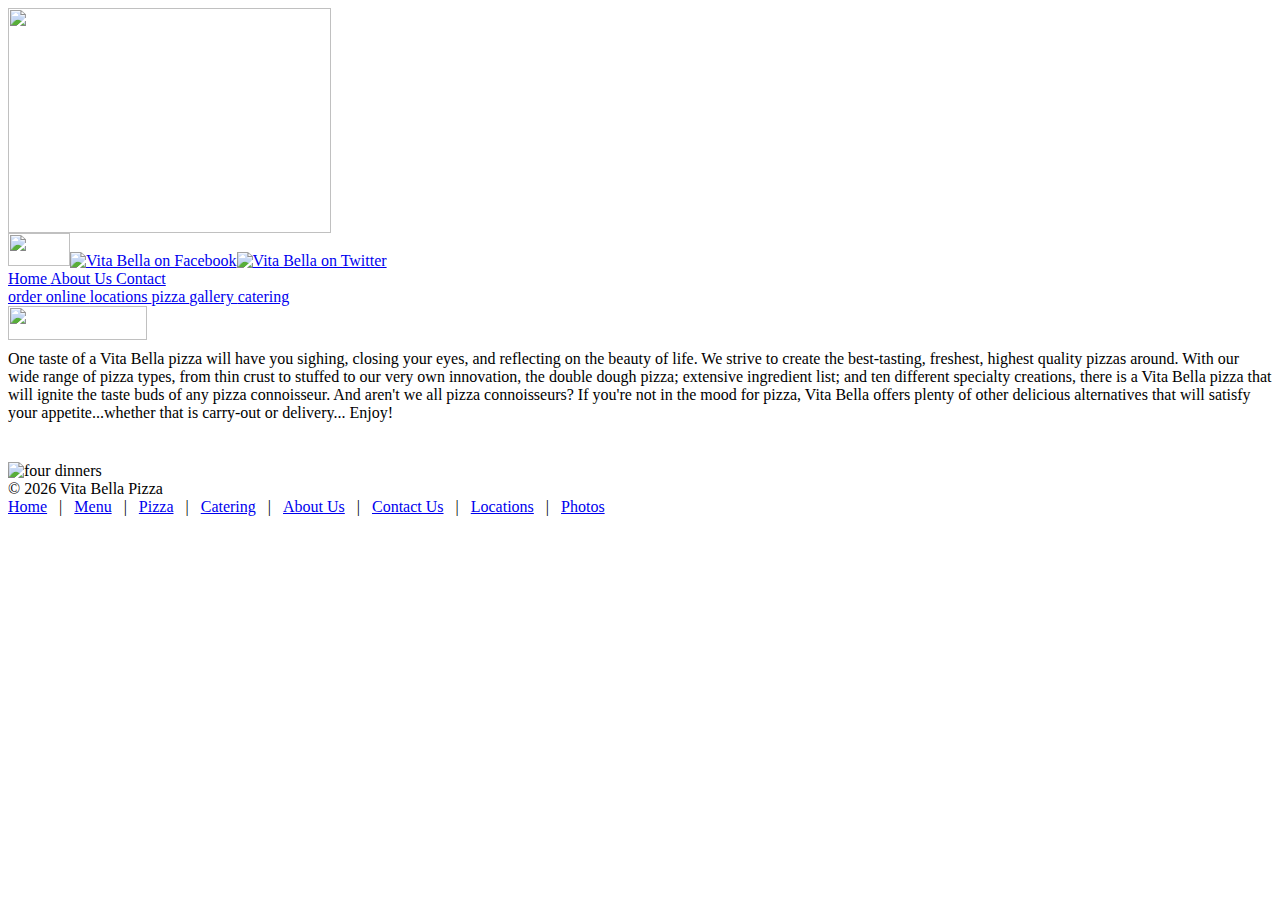
==== commit 4ff5d5f7: "Validated" ====
--- a/HTML/index.html
+++ b/HTML/index.html
@@ -1,64 +1,55 @@
 <!DOCTYPE html PUBLIC "-//W3C//DTD XHTML 1.0 Transitional//EN" "http://www.w3.org/TR/xhtml1/DTD/xhtml1-transitional.dtd">
-<!-- saved from url=(0026)http://vitabellapizza.com/ -->
-<html xmlns="http://www.w3.org/1999/xhtml"><head><meta http-equiv="Content-Type" content="text/html; charset=UTF-8"><script type="text/javascript" src="./index_files/shares.json"></script><script type="text/javascript" src="./index_files/widgets.js.download"></script><script type="text/javascript" src="./index_files/1.txt"></script><script type="text/javascript" src="./index_files/1(1).txt"></script>
+<html xmlns="http://www.w3.org/1999/xhtml"><head><meta http-equiv="Content-Type" content="text/html; charset=UTF-8"/><script type="text/javascript" src="../js/jquery.js"></script><script type="text/javascript" src="../js/widget.js"></script>
 
-<title>Vita Bella Pizza | Plainfield Naperville Romeoville Bolingbrook Shorewoood Joliet Cresthill | Delivery Carry-Out</title>
-<!-- GNAX01 -->
-<link href="./index_files/css" rel="stylesheet" type="text/css">
+<title>Vita Bella Pizza | Delivery Carry-Out</title>
 
-<link href="./index_files/styles.css" type="text/css" rel="stylesheet">
-<script async="" src="./index_files/analytics.js.download"></script><script type="text/javascript" src="./index_files/rollover.js.download" language="javascript"></script>
-<style type="text/css">.at-icon{fill:#fff;border:0}.at-icon-wrapper{display:inline-block;overflow:hidden}a .at-icon-wrapper{cursor:pointer}.at-rounded,.at-rounded-element .at-icon-wrapper{border-radius:12%}.at-circular,.at-circular-element .at-icon-wrapper{border-radius:50%}.addthis_32x32_style .at-icon{width:2pc;height:2pc}.addthis_24x24_style .at-icon{width:24px;height:24px}.addthis_20x20_style .at-icon{width:20px;height:20px}.addthis_16x16_style .at-icon{width:1pc;height:1pc}#at16lb{display:none;position:absolute;top:0;left:0;width:100%;height:100%;z-index:1001;background-color:#000;opacity:.001}#at_complete,#at_error,#at_share,#at_success{position:static!important}.at15dn{display:none}#at15s,#at16p,#at16p form input,#at16p label,#at16p textarea,#at_share .at_item{font-family:arial,helvetica,tahoma,verdana,sans-serif!important;font-size:9pt!important;outline-style:none;outline-width:0;line-height:1em}* html #at15s.mmborder{position:absolute!important}#at15s.mmborder{position:fixed!important;width:250px!important}#at15s{background:url([data-uri]);float:none;line-height:1em;margin:0;overflow:visible;padding:5px;text-align:left;position:absolute}#at15s a,#at15s span{outline:0;direction:ltr;text-transform:none}#at15s .at-label{margin-left:5px}#at15s .at-icon-wrapper{width:1pc;height:1pc;vertical-align:middle}#at15s .at-icon{width:1pc;height:1pc}.at4-icon{display:inline-block;background-repeat:no-repeat;background-position:top left;margin:0;overflow:hidden;cursor:pointer}.addthis_16x16_style .at4-icon,.addthis_default_style .at4-icon,.at4-icon,.at-16x16{width:1pc;height:1pc;line-height:1pc;background-size:1pc!important}.addthis_32x32_style .at4-icon,.at-32x32{width:2pc;height:2pc;line-height:2pc;background-size:2pc!important}.addthis_24x24_style .at4-icon,.at-24x24{width:24px;height:24px;line-height:24px;background-size:24px!important}.addthis_20x20_style .at4-icon,.at-20x20{width:20px;height:20px;line-height:20px;background-size:20px!important}.at4-icon.circular,.circular .at4-icon,.circular.aticon{border-radius:50%}.at4-icon.rounded,.rounded .at4-icon{border-radius:4px}.at4-icon-left{float:left}#at15s .at4-icon{text-indent:20px;padding:0;overflow:visible;white-space:nowrap;background-size:1pc;width:1pc;height:1pc;background-position:top left;display:inline-block;line-height:1pc}.addthis_vertical_style .at4-icon,.at4-follow-container .at4-icon{margin-right:5px}html>body #at15s{width:250px!important}#at15s.atm{background:none!important;padding:0!important;width:10pc!important}#at15s_inner{background:#fff;border:1px solid #fff;margin:0}#at15s_head{position:relative;background:#f2f2f2;padding:4px;cursor:default;border-bottom:1px solid #e5e5e5}.at15s_head_success{background:#cafd99!important;border-bottom:1px solid #a9d582!important}.at15s_head_success a,.at15s_head_success span{color:#000!important;text-decoration:none}#at15s_brand,#at15sptx,#at16_brand{position:absolute}#at15s_brand{top:4px;right:4px}.at15s_brandx{right:20px!important}a#at15sptx{top:4px;right:4px;text-decoration:none;color:#4c4c4c;font-weight:700}#at15sptx:hover{text-decoration:underline}#at16_brand{top:5px;right:30px;cursor:default}#at_hover{padding:4px}#at_hover .at_item,#at_share .at_item{background:#fff!important;float:left!important;color:#4c4c4c!important}#at_share .at_item .at-icon-wrapper{margin-right:5px}#at_hover .at_bold{font-weight:700;color:#000!important}#at_hover .at_item{width:7pc!important;padding:2px 3px!important;margin:1px;text-decoration:none!important}#at_hover .at_item.athov,#at_hover .at_item:focus,#at_hover .at_item:hover{margin:0!important}#at_hover .at_item.athov,#at_hover .at_item:focus,#at_hover .at_item:hover,#at_share .at_item.athov,#at_share .at_item:hover{background:#f2f2f2!important;border:1px solid #e5e5e5;color:#000!important;text-decoration:none}.ipad #at_hover .at_item:focus{background:#fff!important;border:1px solid #fff}.at15t{display:block!important;height:1pc!important;line-height:1pc!important;padding-left:20px!important;background-position:0 0;text-align:left}.addthis_button,.at15t{cursor:pointer}.addthis_toolbox a.at300b,.addthis_toolbox a.at300m{width:auto}.addthis_toolbox a{margin-bottom:5px;line-height:initial}.addthis_toolbox.addthis_vertical_style{width:200px}.addthis_button_facebook_like .fb_iframe_widget{line-height:100%}.addthis_button_facebook_like iframe.fb_iframe_widget_lift{max-width:none}.addthis_toolbox a.addthis_button_counter,.addthis_toolbox a.addthis_button_facebook_like,.addthis_toolbox a.addthis_button_facebook_send,.addthis_toolbox a.addthis_button_facebook_share,.addthis_toolbox a.addthis_button_foursquare,.addthis_toolbox a.addthis_button_google_plusone,.addthis_toolbox a.addthis_button_linkedin_counter,.addthis_toolbox a.addthis_button_pinterest_pinit,.addthis_toolbox a.addthis_button_stumbleupon_badge,.addthis_toolbox a.addthis_button_tweet{display:inline-block}.at-share-tbx-element .google_plusone_iframe_widget>span>div{vertical-align:top!important}.addthis_toolbox span.addthis_follow_label{display:none}.addthis_toolbox.addthis_vertical_style span.addthis_follow_label{display:block;white-space:nowrap}.addthis_toolbox.addthis_vertical_style a{display:block}.addthis_toolbox.addthis_vertical_style.addthis_32x32_style a{line-height:2pc;height:2pc}.addthis_toolbox.addthis_vertical_style .at300bs{margin-right:4px;float:left}.addthis_toolbox.addthis_20x20_style span{line-height:20px}.addthis_toolbox.addthis_32x32_style span{line-height:2pc}.addthis_toolbox.addthis_pill_combo_style .addthis_button_compact .at15t_compact,.addthis_toolbox.addthis_pill_combo_style a{float:left}.addthis_toolbox.addthis_pill_combo_style a.addthis_button_tweet{margin-top:-2px}.addthis_toolbox.addthis_pill_combo_style .addthis_button_compact .at15t_compact{margin-right:4px}.addthis_default_style .addthis_separator{margin:0 5px;display:inline}div.atclear{clear:both}.addthis_default_style .addthis_separator,.addthis_default_style .at4-icon,.addthis_default_style .at300b,.addthis_default_style .at300bo,.addthis_default_style .at300bs,.addthis_default_style .at300m{float:left}.at300b img,.at300bo img{border:0}a.at300b .at4-icon,a.at300m .at4-icon{display:block}.addthis_default_style .at300b,.addthis_default_style .at300bo,.addthis_default_style .at300m{padding:0 2px}.at300b,.at300bo,.at300bs,.at300m{cursor:pointer}.addthis_button_facebook_like.at300b:hover,.addthis_button_facebook_like.at300bs:hover,.addthis_button_facebook_send.at300b:hover,.addthis_button_facebook_send.at300bs:hover{opacity:1}.addthis_20x20_style .at15t,.addthis_20x20_style .at300bs{overflow:hidden;display:block;height:20px!important;width:20px!important;line-height:20px!important}.addthis_32x32_style .at15t,.addthis_32x32_style .at300bs{overflow:hidden;display:block;height:2pc!important;width:2pc!important;line-height:2pc!important}.at300bs{overflow:hidden;display:block;background-position:0 0;height:1pc;width:1pc;line-height:1pc!important}.addthis_default_style .at15t_compact,.addthis_default_style .at15t_expanded{margin-right:4px}#at_share .at_item{width:123px!important;padding:4px;margin-right:2px;border:1px solid #fff}#at16p{background:url([data-uri]);z-index:10000001;position:absolute;top:50%;left:50%;width:300px;padding:10px;margin:0 auto;margin-top:-185px;margin-left:-155px;font-family:arial,helvetica,tahoma,verdana,sans-serif;font-size:9pt;color:#5e5e5e}#at_share{margin:0;padding:0}#at16pt{position:relative;background:#f2f2f2;height:13px;padding:5px 10px}#at16pt a,#at16pt h4{font-weight:700}#at16pt h4{display:inline;margin:0;padding:0;font-size:9pt;color:#4c4c4c;cursor:default}#at16pt a{position:absolute;top:5px;right:10px;color:#4c4c4c;text-decoration:none;padding:2px}#at15sptx:focus,#at16pt a:focus{outline:thin dotted}#at15s #at16pf a{top:1px}#_atssh{width:1px!important;height:1px!important;border:0!important}.atm{width:10pc!important;padding:0;margin:0;line-height:9pt;letter-spacing:normal;font-family:arial,helvetica,tahoma,verdana,sans-serif;font-size:9pt;color:#444;background:url([data-uri]);padding:4px}.atm-f{text-align:right;border-top:1px solid #ddd;padding:5px 8px}.atm-i{background:#fff;border:1px solid #d5d6d6;padding:0;margin:0;box-shadow:1px 1px 5px rgba(0,0,0,.15)}.atm-s{margin:0!important;padding:0!important}.atm-s a:focus{border:transparent;outline:0;transition:none}#at_hover.atm-s a,.atm-s a{display:block;text-decoration:none;padding:4px 10px;color:#235dab!important;font-weight:400;font-style:normal;transition:none}#at_hover.atm-s .at_bold{color:#235dab!important}#at_hover.atm-s a:hover,.atm-s a:hover{background:#2095f0;text-decoration:none;color:#fff!important}#at_hover.atm-s .at_bold{font-weight:700}#at_hover.atm-s a:hover .at_bold{color:#fff!important}.atm-s a .at-label{vertical-align:middle;margin-left:5px;direction:ltr}.at_PinItButton{display:block;width:40px;height:20px;padding:0;margin:0;background-image:url(//s7.addthis.com/static/t00/pinit00.png);background-repeat:no-repeat}.at_PinItButton:hover{background-position:0 -20px}.addthis_toolbox .addthis_button_pinterest_pinit{position:relative}.at-share-tbx-element .fb_iframe_widget span{vertical-align:baseline!important}#at16pf{height:auto;text-align:right;padding:4px 8px}.at-privacy-info{position:absolute;left:7px;bottom:7px;cursor:pointer;text-decoration:none;font-family:helvetica,arial,sans-serif;font-size:10px;line-height:9pt;letter-spacing:.2px;color:#666}.at-privacy-info:hover{color:#000}.body .wsb-social-share .wsb-social-share-button-vert{padding-top:0;padding-bottom:0}.body .wsb-social-share.addthis_counter_style .addthis_button_tweet.wsb-social-share-button{padding-top:40px}.body .wsb-social-share.addthis_counter_style .addthis_button_google_plusone.wsb-social-share-button{padding-top:0}.body .wsb-social-share.addthis_counter_style .addthis_button_facebook_like.wsb-social-share-button{padding-top:21px}@media print{#at4-follow,#at4-share,#at4-thankyou,#at4-whatsnext,#at4m-mobile,#at15s,.at4,.at4-recommended{display:none!important}}@media screen and (max-width:400px){.at4win{width:100%}}@media screen and (max-height:700px) and (max-width:400px){.at4-thankyou-inner .at4-recommended-container{height:122px;overflow:hidden}.at4-thankyou-inner .at4-recommended .at4-recommended-item:first-child{border-bottom:1px solid #c5c5c5}}</style><style type="text/css">.at-branding-logo{font-family:helvetica,arial,sans-serif;text-decoration:none;font-size:10px;display:inline-block;margin:2px 0;letter-spacing:.2px}.at-branding-logo .at-branding-icon{background-image:url("[data-uri]")}.at-branding-logo .at-branding-icon,.at-branding-logo .at-privacy-icon{display:inline-block;height:10px;width:10px;margin-left:4px;margin-right:3px;margin-bottom:-1px;background-repeat:no-repeat}.at-branding-logo .at-privacy-icon{background-image:url("[data-uri]")}.at-branding-logo span{text-decoration:none}.at-branding-logo .at-branding-addthis,.at-branding-logo .at-branding-powered-by{color:#666}.at-branding-logo .at-branding-addthis:hover{color:#333}.at-cv-with-image .at-branding-addthis,.at-cv-with-image .at-branding-addthis:hover{color:#fff}a.at-branding-logo:visited{color:initial}.at-branding-info{display:inline-block;padding:0 5px;color:#666;border:1px solid #666;border-radius:50%;font-size:10px;line-height:9pt;opacity:.7;transition:all .3s ease;text-decoration:none}.at-branding-info span{border:0;clip:rect(0 0 0 0);height:1px;margin:-1px;overflow:hidden;padding:0;position:absolute;width:1px}.at-branding-info:before{content:'i';font-family:Times New Roman}.at-branding-info:hover{color:#0780df;border-color:#0780df}</style><script type="text/javascript" charset="utf-8" async="" src="./index_files/counter.a358afaaba49fe882f5c.js.download"></script><style type="text/css">.addthis_counter{font-weight:700;display:inline-block;border:0;outline:0;cursor:pointer;color:#fff}.addthis_counter a{display:block;font-family:arial,helvetica,sans-serif!important;text-decoration:none!important;border:0}.addthis_counter{text-decoration:none!important;text-align:left}.addthis_counter .addthis_button_expanded{background:url("[data-uri]");background-repeat:no-repeat;display:inline-block}.addthis_counter .atc_s{background:url("[data-uri]");background-size:10px;background-repeat:no-repeat;background-color:#fe6d4c;background-position:5px 5px;display:inline-block;border-radius:2px;min-width:25px;text-decoration:none}.addthis_counter .atc_s:hover{background-color:#e75a3a}.addthis_counter.addthis_bubble_style{background-image:url("[data-uri]");background-repeat:no-repeat}.addthis_counter a.atc_s{font-size:11px;font-weight:100;color:#fff;padding:0 5px 0 20px;line-height:20px;overflow:hidden;cursor:pointer;transition:none}.addthis_counter .atc_s-span,.addthis_counter a.atc_s{display:block;height:20px}.addthis_counter .addthis_button_expanded.at300m .at4-icon{display:none!important}.addthis_counter a.addthis_button_expanded:hover,.addthis_counter.addthis_pill_style a.addthis_button_expanded:hover{text-decoration:none;color:#000}.addthis_counter .addthis_button_expanded{display:block;background-repeat:no-repeat;background-position:0 -40px;width:50px;height:33px;line-height:33px;padding-bottom:4px;margin-bottom:3px;text-align:center;text-decoration:none;font-size:1pc;font-weight:700;color:#333}.addthis_counter{vertical-align:top}.addthis_counter.addthis_native_counter .addthis_button_expanded{font-weight:400}* html .addthis_counter.compatmode0 .addthis_button_expanded{padding-bottom:0!important}* html .addthis_counter .addthis_button_expanded{height:37px}.addthis_counter .addthis_button_expanded:hover{background-position:0 -77px;cursor:pointer;color:#000}.addthis_counter .addthis_button_expanded .at300bs{display:none!important}.addthis_counter.addthis_pill_style{display:block;height:25px;overflow:hidden}.addthis_counter.addthis_pill_style a.atc_s{float:left}.addthis_counter.addthis_pill_style a.addthis_button_expanded{display:none;background-repeat:no-repeat;background-position:0 -114px;width:34px!important;height:20px;line-height:20px;margin:0 0 0 3px;padding:0 0 0 4px;float:left;text-align:center;text-decoration:none;font-family:arial,helvetica,sans-serif;font-weight:700;font-size:11px;color:#333;-ms-box-sizing:content-box;-o-box-sizing:content-box;box-sizing:content-box}.addthis_counter.addthis_pill_style.addthis_nonzero a.addthis_button_expanded{display:block!important;transition:none}.addthis_counter.addthis_pill_style a.addthis_button_expanded:hover{background-position:0 -134px!important}.addthis_counter.addthis_bubble_style{margin:0 0 0 -2px;text-align:center;font-weight:700;font-family:arial,helvetica,sans-serif;color:#000;background-repeat:no-repeat;background-position:0 -4pc;padding:0 0 0 4px;height:1pc;width:2pc!important;-ms-box-sizing:content-box;-o-box-sizing:content-box;box-sizing:content-box}.addthis_native_counter_parent .addthis_counter.addthis_bubble_style{background-position:0 -4pc!important}.addthis_counter.addthis_bubble_style.addthis_native_counter{margin:0 2px}.addthis_counter.addthis_bubble_style a.addthis_button_expanded{font-size:11px;height:1pc;line-height:1pc;width:34px;background:none}.addthis_counter.addthis_bubble_style:hover{background-position:-36px -4pc!important}.addthis_20x20_style .addthis_counter.addthis_bubble_style{background-repeat:no-repeat;background-position:0 -5pc!important;height:20px;width:35px!important;line-height:20px;padding:0 0 0 6px}.addthis_20x20_style .addthis_counter.addthis_bubble_style:hover{background-position:-41px -5pc!important}.addthis_20x20_style .addthis_counter.addthis_bubble_style a.addthis_button_expanded{background:none;font-size:9pt;line-height:20px;height:20px;margin:0;width:35px!important;padding:0!important}.addthis_20x20_style .addthis_counter.addthis_bubble_style.addthis_native_counter a.addthis_button_expanded{font-size:11px}.addthis_32x32_style .addthis_counter.addthis_bubble_style,.addthis_32x32_white_style .addthis_counter.addthis_bubble_style{background-repeat:no-repeat;background-position:0 0!important;height:2pc;width:56px!important;line-height:2pc;padding:0 0 0 6px}.addthis_32x32_style .addthis_counter.addthis_bubble_style a.addthis_button_expanded,.addthis_32x32_white_style .addthis_counter.addthis_bubble_style a.addthis_button_expanded{background:none;font-size:1pc;line-height:2pc;height:2pc;margin:0;width:56px!important;padding:0!important}.addthis_32x32_style .addthis_counter.addthis_bubble_style:hover,.addthis_32x32_white_style .addthis_counter.addthis_bubble_style:hover{background-position:0 -2pc!important}.addthis_counter.addthis_bubble_style .atc_s{display:none!important}* html .addthis_counter.addthis_bubble_style{width:36px!important;display:inline}* html .addthis_counter.bubblecompatmode0{width:2pc!important;display:block}* html .addthis_counter.addthis_bubble_style a.addthis_button_expanded{width:24px!important;height:14px!important;line-height:14px!important;padding:0;margin-top:1px!important;display:inline}* html .addthis_counter.bubblecompatmode0 a.addthis_button_expanded{width:36px}* html .addthis_32x32_style .addthis_counter.addthis_bubble_style{width:60px!important}* html .addthis_32x32_style .addthis_counter.addthis_bubble_style a.addthis_button_expanded{width:46px;height:26px!important;line-height:26px!important;margin-top:2px!important}* html .addthis_32x32_style .addthis_counter.bubblecompatmode0 a.addthis_button_expanded{height:2pc!important;line-height:2pc!important}</style><script type="text/javascript" charset="utf-8" async="" src="./index_files/button.7db838345f9545c91ea4497f64abb814.js.download"></script><style type="text/css">.fb_hidden{position:absolute;top:-10000px;z-index:10001}.fb_reposition{overflow:hidden;position:relative}.fb_invisible{display:none}.fb_reset{background:none;border:0;border-spacing:0;color:#000;cursor:auto;direction:ltr;font-family:"lucida grande", tahoma, verdana, arial, sans-serif;font-size:11px;font-style:normal;font-variant:normal;font-weight:normal;letter-spacing:normal;line-height:1;margin:0;overflow:visible;padding:0;text-align:left;text-decoration:none;text-indent:0;text-shadow:none;text-transform:none;visibility:visible;white-space:normal;word-spacing:normal}.fb_reset>div{overflow:hidden}.fb_link img{border:none}@keyframes fb_transform{from{opacity:0;transform:scale(.95)}to{opacity:1;transform:scale(1)}}.fb_animate{animation:fb_transform .3s forwards}
-.fb_dialog{background:rgba(82, 82, 82, .7);position:absolute;top:-10000px;z-index:10001}.fb_reset .fb_dialog_legacy{overflow:visible}.fb_dialog_advanced{padding:10px;border-radius:8px}.fb_dialog_content{background:#fff;color:#333}.fb_dialog_close_icon{background:url(https://static.xx.fbcdn.net/rsrc.php/v3/yq/r/IE9JII6Z1Ys.png) no-repeat scroll 0 0 transparent;cursor:pointer;display:block;height:15px;position:absolute;right:18px;top:17px;width:15px}.fb_dialog_mobile .fb_dialog_close_icon{top:5px;left:5px;right:auto}.fb_dialog_padding{background-color:transparent;position:absolute;width:1px;z-index:-1}.fb_dialog_close_icon:hover{background:url(https://static.xx.fbcdn.net/rsrc.php/v3/yq/r/IE9JII6Z1Ys.png) no-repeat scroll 0 -15px transparent}.fb_dialog_close_icon:active{background:url(https://static.xx.fbcdn.net/rsrc.php/v3/yq/r/IE9JII6Z1Ys.png) no-repeat scroll 0 -30px transparent}.fb_dialog_loader{background-color:#f6f7f9;border:1px solid #606060;font-size:24px;padding:20px}.fb_dialog_top_left,.fb_dialog_top_right,.fb_dialog_bottom_left,.fb_dialog_bottom_right{height:10px;width:10px;overflow:hidden;position:absolute}.fb_dialog_top_left{background:url(https://static.xx.fbcdn.net/rsrc.php/v3/ye/r/8YeTNIlTZjm.png) no-repeat 0 0;left:-10px;top:-10px}.fb_dialog_top_right{background:url(https://static.xx.fbcdn.net/rsrc.php/v3/ye/r/8YeTNIlTZjm.png) no-repeat 0 -10px;right:-10px;top:-10px}.fb_dialog_bottom_left{background:url(https://static.xx.fbcdn.net/rsrc.php/v3/ye/r/8YeTNIlTZjm.png) no-repeat 0 -20px;bottom:-10px;left:-10px}.fb_dialog_bottom_right{background:url(https://static.xx.fbcdn.net/rsrc.php/v3/ye/r/8YeTNIlTZjm.png) no-repeat 0 -30px;right:-10px;bottom:-10px}.fb_dialog_vert_left,.fb_dialog_vert_right,.fb_dialog_horiz_top,.fb_dialog_horiz_bottom{position:absolute;background:#525252;filter:alpha(opacity=70);opacity:.7}.fb_dialog_vert_left,.fb_dialog_vert_right{width:10px;height:100%}.fb_dialog_vert_left{margin-left:-10px}.fb_dialog_vert_right{right:0;margin-right:-10px}.fb_dialog_horiz_top,.fb_dialog_horiz_bottom{width:100%;height:10px}.fb_dialog_horiz_top{margin-top:-10px}.fb_dialog_horiz_bottom{bottom:0;margin-bottom:-10px}.fb_dialog_iframe{line-height:0}.fb_dialog_content .dialog_title{background:#6d84b4;border:1px solid #365899;color:#fff;font-size:14px;font-weight:bold;margin:0}.fb_dialog_content .dialog_title>span{background:url(https://static.xx.fbcdn.net/rsrc.php/v3/yd/r/Cou7n-nqK52.gif) no-repeat 5px 50%;float:left;padding:5px 0 7px 26px}body.fb_hidden{-webkit-transform:none;height:100%;margin:0;overflow:visible;position:absolute;top:-10000px;left:0;width:100%}.fb_dialog.fb_dialog_mobile.loading{background:url(https://static.xx.fbcdn.net/rsrc.php/v3/ya/r/3rhSv5V8j3o.gif) white no-repeat 50% 50%;min-height:100%;min-width:100%;overflow:hidden;position:absolute;top:0;z-index:10001}.fb_dialog.fb_dialog_mobile.loading.centered{width:auto;height:auto;min-height:initial;min-width:initial;background:none}.fb_dialog.fb_dialog_mobile.loading.centered #fb_dialog_loader_spinner{width:100%}.fb_dialog.fb_dialog_mobile.loading.centered .fb_dialog_content{background:none}.loading.centered #fb_dialog_loader_close{color:#fff;display:block;padding-top:20px;clear:both;font-size:18px}#fb-root #fb_dialog_ipad_overlay{background:rgba(0, 0, 0, .45);position:absolute;bottom:0;left:0;right:0;top:0;width:100%;min-height:100%;z-index:10000}#fb-root #fb_dialog_ipad_overlay.hidden{display:none}.fb_dialog.fb_dialog_mobile.loading iframe{visibility:hidden}.fb_dialog_content .dialog_header{-webkit-box-shadow:white 0 1px 1px -1px inset;background:-webkit-gradient(linear, 0% 0%, 0% 100%, from(#738ABA), to(#2C4987));border-bottom:1px solid;border-color:#1d4088;color:#fff;font:14px Helvetica, sans-serif;font-weight:bold;text-overflow:ellipsis;text-shadow:rgba(0, 30, 84, .296875) 0 -1px 0;vertical-align:middle;white-space:nowrap}.fb_dialog_content .dialog_header table{-webkit-font-smoothing:subpixel-antialiased;height:43px;width:100%}.fb_dialog_content .dialog_header td.header_left{font-size:12px;padding-left:5px;vertical-align:middle;width:60px}.fb_dialog_content .dialog_header td.header_right{font-size:12px;padding-right:5px;vertical-align:middle;width:60px}.fb_dialog_content .touchable_button{background:-webkit-gradient(linear, 0% 0%, 0% 100%, from(#4966A6), color-stop(.5, #355492), to(#2A4887));border:1px solid #29487d;-webkit-background-clip:padding-box;-webkit-border-radius:3px;-webkit-box-shadow:rgba(0, 0, 0, .117188) 0 1px 1px inset, rgba(255, 255, 255, .167969) 0 1px 0;display:inline-block;margin-top:3px;max-width:85px;line-height:18px;padding:4px 12px;position:relative}.fb_dialog_content .dialog_header .touchable_button input{border:none;background:none;color:#fff;font:12px Helvetica, sans-serif;font-weight:bold;margin:2px -12px;padding:2px 6px 3px 6px;text-shadow:rgba(0, 30, 84, .296875) 0 -1px 0}.fb_dialog_content .dialog_header .header_center{color:#fff;font-size:16px;font-weight:bold;line-height:18px;text-align:center;vertical-align:middle}.fb_dialog_content .dialog_content{background:url(https://static.xx.fbcdn.net/rsrc.php/v3/y9/r/jKEcVPZFk-2.gif) no-repeat 50% 50%;border:1px solid #555;border-bottom:0;border-top:0;height:150px}.fb_dialog_content .dialog_footer{background:#f6f7f9;border:1px solid #555;border-top-color:#ccc;height:40px}#fb_dialog_loader_close{float:left}.fb_dialog.fb_dialog_mobile .fb_dialog_close_button{text-shadow:rgba(0, 30, 84, .296875) 0 -1px 0}.fb_dialog.fb_dialog_mobile .fb_dialog_close_icon{visibility:hidden}#fb_dialog_loader_spinner{animation:rotateSpinner 1.2s linear infinite;background-color:transparent;background-image:url(https://static.xx.fbcdn.net/rsrc.php/v3/yD/r/t-wz8gw1xG1.png);background-repeat:no-repeat;background-position:50% 50%;height:24px;width:24px}@keyframes rotateSpinner{0%{transform:rotate(0deg)}100%{transform:rotate(360deg)}}
-.fb_iframe_widget{display:inline-block;position:relative}.fb_iframe_widget span{display:inline-block;position:relative;text-align:justify}.fb_iframe_widget iframe{position:absolute}.fb_iframe_widget_fluid_desktop,.fb_iframe_widget_fluid_desktop span,.fb_iframe_widget_fluid_desktop iframe{max-width:100%}.fb_iframe_widget_fluid_desktop iframe{min-width:220px;position:relative}.fb_iframe_widget_lift{z-index:1}.fb_hide_iframes iframe{position:relative;left:-10000px}.fb_iframe_widget_loader{position:relative;display:inline-block}.fb_iframe_widget_fluid{display:inline}.fb_iframe_widget_fluid span{width:100%}.fb_iframe_widget_loader iframe{min-height:32px;z-index:2;zoom:1}.fb_iframe_widget_loader .FB_Loader{background:url(https://static.xx.fbcdn.net/rsrc.php/v3/y9/r/jKEcVPZFk-2.gif) no-repeat;height:32px;width:32px;margin-left:-16px;position:absolute;left:50%;z-index:4}
-.fb_customer_chat_bounce_in{animation-duration:250ms;animation-name:fb_bounce_in}.fb_customer_chat_bounce_out{animation-duration:250ms;animation-name:fb_fade_out}.fb_invisible_flow{display:inherit;height:0;overflow-x:hidden;width:0}.fb_mobile_overlay_active{background-color:#fff;height:100%;overflow:hidden;position:fixed;visibility:hidden;width:100%}@keyframes fb_fade_out{from{opacity:1}to{opacity:0}}@keyframes fb_bounce_in{0%{opacity:0;transform:scale(.8, .8);transform-origin:100% 100%}10%{opacity:.1}20%{opacity:.2}30%{opacity:.3}40%{opacity:.4}50%{opacity:.5}60%{opacity:.6}70%{opacity:.7}80%{opacity:.8;transform:scale(1.03, 1.03)}90{opacity:.9}100%{opacity:1;transform:scale(1, 1)}}</style></head>
+<link href="../CSS/styles.css" type="text/css" rel="stylesheet"/>
+<script type="text/javascript" src="../js/analytics.js"></script><script type="text/javascript" src="../js/rollover.js" language="javascript"></script>
+</head>
 <body class="vb20141021" onload="MM_preloadImages(&#39;images/subHomeNav-ON.png&#39;,&#39;images/subLocationNav-ON.png&#39;,&#39;images/subPromoNav-ON.png&#39;,&#39;images/subContactNav-ON.png&#39;,&#39;images/menuNav-ON.jpg&#39;,&#39;images/pizzaNav-ON.jpg&#39;,&#39;images/cateringNav-ON.jpg&#39;,&#39;images/aboutNav-ON.jpg&#39;,&#39;images/galleryNav-ON.jpg&#39;,&#39;images/subGalleryText-ON.png&#39;,&#39;images/subSpecialsText-ON.png&#39;,&#39;images/subCateringText-ON.png&#39;)">
-	<div id="container">
+	<div id="container"> 
    	  <div id="headerCont">
 			<div id="logoCont">
-        		<a href="http://vitabellapizza.com/"><img src="./index_files/logo.png" width="323" height="225" border="0" alt=""></a>
+        		<a href="#"><img src="../Images/logo.png" width="323" height="225" border="0" alt=""/></a>
         	</div>
         	<div id="header02">
        			<div id="socialNetCont">
-            		<img src="./index_files/share.png" width="62" height="33" border="0" alt=""><a href="http://www.facebook.com/pages/Vita-Bella-Pizza/10150101586560333?ref=ts" target="_blank"><img src="./index_files/facebook.png" width="35" height="33" border="0" alt="Vita Bella on Facebook"></a><a href="http://twitter.com/#!/VitaBella_Pizza" target="_blank"><img src="./index_files/twitter.png" width="36" height="33" border="0" alt="Vita Bella on Twitter"></a>
+            		<img src="../Images/share.png" width="62" height="33" border="0" alt=""/><a href="http://www.facebook.com/pages/Vita-Bella-Pizza/10150101586560333?ref=ts" target="_blank"><img src="../Images/facebook.png" width="35" height="33" border="0" alt="Vita Bella on Facebook"/></a><a href="http://twitter.com/#!/VitaBella_Pizza" target="_blank"><img src="../Images/twitter.png" width="36" height="33" border="0" alt="Vita Bella on Twitter"/></a>
         		</div>
         		
                 <div id="subNavCont">
            	    	<div id="sub-header-link-bg"></div>
            	    	<div id="sub-header-links">
-           	    		<a href="http://vitabellapizza.com/" class="sub-header-link">
+           	    		<a href="#" class="sub-header-link">
            	    			Home
            	    		</a>
-           	    		<a href="http://vitabellapizza.com/about.html" class="sub-header-link">
+           	    		<a href="https://darthseid.github.io/Diner-Website/HTML/about.html" class="sub-header-link">
 	           	    		About Us
 	           	    	</a>
-           	    		<a href="http://vitabellapizza.com/contact.html" class="sub-header-link">
+           	    		<a href="https://darthseid.github.io/Diner-Website/contact.html" class="sub-header-link">
            	    			Contact
            	    		</a>
            	    	</div>
            	    	<div style="clear: both"></div>
-           	    	<!--
-           	    	<a href="promotions.html" onmouseout="MM_swapImgRestore()" onmouseover="MM_swapImage('promos','','images/subPromoNav-ON.png',1)">
-           	    		<img src="images/subPromoNav.png" alt="Promotions" name="promos" width="117" height="26" border="0" id="promos" />
-           	    	</a>
-           	    	-->
            	    	
                 </div>
                 <div id="navCont">
                 	
-                	<a href="http://vitabellapizza.com/menu.html" class="header-link">
+                	<a href="https://vitabella-north.foodtecsolutions.com/" class="header-link">
                 		order online
                 	</a>
                 	
-                	<a href="http://vitabellapizza.com/menu.html" class="header-link">
-                		locations / menu
+                	<a href="https://darthseid.github.io/Diner-Website/HTML/location.html" class="header-link">
+                		locations 
                 	</a>
                 
-                	<a href="http://vitabellapizza.com/pizza.html" class="header-link">
+                	<a href="https://darthseid.github.io/Diner-Website/HTML/pizza.html" class="header-link">
                 		pizza
                 	</a>
-                	
-                	<a href="http://vitabellapizza.com/catering.html" class="header-link last">
+                	 <a href="https://darthseid.github.io/Diner-Website/HTML/photo.html" class="header-link">
+                   gallery
+                  </a>
+                	<a href="https://darthseid.github.io/Diner-Website/HTML/catering.html" class="header-link last">
                 		catering
                 	</a>
                 	<div style="clear: both"></div>
@@ -71,45 +62,21 @@
         	<div id="paddingBtm">
         	</div>
         	<div id="whitePxlLine">
-            	&nbsp;
+          
             </div>
             <div id="leftCont">
             	<div id="leftContContent">
-                	<img src="./index_files/welcomeText01.png" width="139" height="34" border="0" alt="">
+                	<img src="../Images/welcomeText01.png" width="139" height="34" border="0" alt=""/>
                     <div style="padding-top:10px; padding-bottom:40px;">
                     	One taste of a Vita Bella pizza will have you sighing, closing your eyes, and reflecting on the beauty of life.  We strive to create the best-tasting, freshest, highest quality pizzas around.  With our wide range of pizza types, from thin crust to stuffed to our very own innovation, the double dough pizza; extensive ingredient list; and ten different specialty creations, there is a Vita Bella pizza that will ignite the taste buds of any pizza connoisseur.  And aren't we all pizza connoisseurs?  If you're not in the mood for pizza, Vita Bella offers plenty of other delicious alternatives that will satisfy your appetite...whether that is carry-out or delivery... Enjoy!  
                     </div>
-                    <!-- AddThis Button BEGIN -->
-<div class="addthis_toolbox addthis_default_style ">
-<a class="addthis_button_facebook_like at300b" fb:like:layout="button_count"><div class="fb-like fb_iframe_widget" data-layout="button_count" data-show_faces="false" data-share="false" data-action="like" data-width="90" data-height="25" data-font="arial" data-href="http://vitabellapizza.com/" data-send="false" style="height: 25px;" fb-xfbml-state="rendered" fb-iframe-plugin-query="action=like&amp;app_id=172525162793917&amp;container_width=0&amp;font=arial&amp;height=25&amp;href=http%3A%2F%2Fvitabellapizza.com%2F&amp;layout=button_count&amp;locale=en_US&amp;sdk=joey&amp;send=false&amp;share=false&amp;show_faces=false&amp;width=90"><span style="vertical-align: bottom; width: 73px; height: 20px;"><iframe name="f3f22b106c231fc" width="90px" height="25px" frameborder="0" allowtransparency="true" allowfullscreen="true" scrolling="no" allow="encrypted-media" title="fb:like Facebook Social Plugin" src="./index_files/like.html" style="border: none; visibility: visible; width: 73px; height: 20px;" class=""></iframe></span></div></a>
-<a class="addthis_button_tweet at300b"><div class="tweet_iframe_widget" style="width: 62px; height: 25px;"><span><iframe id="twitter-widget-0" scrolling="no" frameborder="0" allowtransparency="true" class="twitter-share-button twitter-share-button-rendered twitter-tweet-button" title="Twitter Tweet Button" src="./index_files/tweet_button.8e64fb971a1b22efbf633db166113ae6.en.html" style="position: static; visibility: visible; width: 60px; height: 20px;" data-url="http://vitabellapizza.com/#.WuJqWOS0Zyo.twitter"></iframe></span></div></a>
-<a class="addthis_counter addthis_pill_style addthis_nonzero" href="http://vitabellapizza.com/#" style="display: inline-block;"><a class="atc_s addthis_button_compact">Share<span></span></a><a class="addthis_button_expanded" target="_blank" title="More" href="http://vitabellapizza.com/#">19</a></a>
-<div class="atclear"></div></div>
-<script type="text/javascript" src="./index_files/addthis_widget.js.download"></script>
-<!-- AddThis Button END -->
+
+<script type="text/javascript" src="../js/widget.js"></script>
                 </div>    
             </div>
-            <div id="rightCont">
-            	<div id="flashCont">
-            	            <!--[if !IE]> -->
-            <object type="application/x-shockwave-flash" data="./index_files/indexFlash.swf.download" width="483" height="320">
-            <!-- <![endif]-->
-            <!--[if IE]>
-            <object classid="clsid:D27CDB6E-AE6D-11cf-96B8-444553540000"
- 
-codebase="http://download.macromedia.com/pub/shockwave/cabs/flash/swflash.ca
-b#version=6,0,0,0"
-              width="483" height="320">
-              <param name="movie" value="indexFlash.swf" />
-            <!--><!--dgx-->
-              <param name="loop" value="true">
-              <param name="menu" value="false">    
-              <param name="wmode" value="transparent">       
-            </object>
-            <!-- <![endif]-->   
-
-				</div>
-            </div>
+           <div id ="rightCont">
+      			<img src="../Images/flash_index.png" border="0" alt="four dinners"/>
+      		</div>
             <div class="clearBoth">
             </div>
             <div id="subFooter">
@@ -125,10 +92,10 @@
 		<div style="clear: both;"></div>
         <div id="footerCont">
         	<div id="copyright">
-            	© 2014 Vita Bella Pizza
+            	© <script type="text/javascript">document.write(Date().split` `[3])</script>  Vita Bella Pizza
             </div>
             <div id="footerNav">
-            	<a href="http://vitabellapizza.com/">Home</a>&nbsp;&nbsp;&nbsp;|&nbsp;&nbsp;&nbsp;<a href="http://vitabellapizza.com/menu.html">Menu</a>&nbsp;&nbsp;&nbsp;|&nbsp;&nbsp;&nbsp;<a href="http://vitabellapizza.com/pizza.html">Pizza</a>&nbsp;&nbsp;&nbsp;|&nbsp;&nbsp;&nbsp;<a href="http://vitabellapizza.com/catering.html">Catering</a>&nbsp;&nbsp;&nbsp;|&nbsp;&nbsp;&nbsp;<a href="http://vitabellapizza.com/about.html">About Us</a>&nbsp;&nbsp;&nbsp;|&nbsp;&nbsp;&nbsp;<a href="http://vitabellapizza.com/contact.html">Contact Us</a>&nbsp;&nbsp;&nbsp;|&nbsp;&nbsp;&nbsp;<a href="http://vitabellapizza.com/menu.html">Locations</a>&nbsp;&nbsp;&nbsp;|&nbsp;&nbsp;&nbsp;<a href="http://vitabellapizza.com/gallery.html">Photos</a>
+            	<a href="#">Home</a>&nbsp;&nbsp;&nbsp;|&nbsp;&nbsp;&nbsp;<a href="https://vitabella-north.foodtecsolutions.com/">Menu</a>&nbsp;&nbsp;&nbsp;|&nbsp;&nbsp;&nbsp;<a href="https://darthseid.github.io/Diner-Website/HTML/pizza.html">Pizza</a>&nbsp;&nbsp;&nbsp;|&nbsp;&nbsp;&nbsp;<a href="https://darthseid.github.io/Diner-Website/HTML/catering.html">Catering</a>&nbsp;&nbsp;&nbsp;|&nbsp;&nbsp;&nbsp;<a href="https://darthseid.github.io/Diner-Website/HTML/about.html">About Us</a>&nbsp;&nbsp;&nbsp;|&nbsp;&nbsp;&nbsp;<a href="https://darthseid.github.io/Diner-Website/HTML/contact.html">Contact Us</a>&nbsp;&nbsp;&nbsp;|&nbsp;&nbsp;&nbsp;<a href="https://darthseid.github.io/Diner-Website/HTML/location.html">Locations</a>&nbsp;&nbsp;&nbsp;|&nbsp;&nbsp;&nbsp;<a href="https://darthseid.github.io/Diner-Website/HTML/photo.html">Photos</a>
             </div>
             <div style="padding-top:15px; text-align:right; font-size:8px;">
             	
@@ -136,7 +103,9 @@
             <div class="clearBoth">
             </div>    
     	</div>
-    </div><div id="_atssh" style="visibility: hidden; height: 1px; width: 1px; position: absolute; top: -9999px; z-index: 100000;"><iframe id="_atssh492" title="AddThis utility frame" src="./index_files/sh.bb33dde1e68b50ad374644e5.html" style="height: 1px; width: 1px; position: absolute; top: 0px; z-index: 100000; border: 0px; left: 0px;"></iframe></div><style id="service-icons-0"></style>
-<script>   (function(i,s,o,g,r,a,m){i['GoogleAnalyticsObject']=r;i[r]=i[r]||function(){   (i[r].q=i[r].q||[]).push(arguments)},i[r].l=1*new Date();a=s.createElement(o),   m=s.getElementsByTagName(o)[0];a.async=1;a.src=g;m.parentNode.insertBefore(a,m)   })(window,document,'script','//www.google-analytics.com/analytics.js','ga');    ga('create', 'UA-30341481-3');   ga('send', 'pageview');  </script>
+  
+<script type="text/javascript">   (function(i,s,o,g,r,a,m){i['GoogleAnalyticsObject']=r;i[r]=i[r]||function(){   (i[r].q=i[r].q||[]).push(arguments)},i[r].l=1*new Date();a=s.createElement(o),   m=s.getElementsByTagName(o)[0];a.async=1;a.src=g;m.parentNode.insertBefore(a,m)   })(window,document,'script','//www.google-analytics.com/analytics.js','ga');    ga('create', 'UA-30341481-3');   ga('send', 'pageview');  </script>
 
-<div id="fb-root" class=" fb_reset"><script src="./index_files/sdk.js.download" async=""></script><div style="position: absolute; top: -10000px; height: 0px; width: 0px;"><div><iframe name="fb_xdm_frame_http" frameborder="0" allowtransparency="true" allowfullscreen="true" scrolling="no" allow="encrypted-media" id="fb_xdm_frame_http" aria-hidden="true" title="Facebook Cross Domain Communication Frame" tabindex="-1" src="./index_files/JW5GlLnAsFw.html" style="border: none;"></iframe><iframe name="fb_xdm_frame_https" frameborder="0" allowtransparency="true" allowfullscreen="true" scrolling="no" allow="encrypted-media" id="fb_xdm_frame_https" aria-hidden="true" title="Facebook Cross Domain Communication Frame" tabindex="-1" src="./index_files/JW5GlLnAsFw(1).html" style="border: none;"></iframe></div></div><div style="position: absolute; top: -10000px; height: 0px; width: 0px;"><div></div></div></div><iframe scrolling="no" frameborder="0" allowtransparency="true" src="./index_files/widget_iframe.8e64fb971a1b22efbf633db166113ae6.html" title="Twitter settings iframe" style="display: none;"></iframe><iframe id="rufous-sandbox" scrolling="no" frameborder="0" allowtransparency="true" allowfullscreen="true" style="position: absolute; visibility: hidden; display: none; width: 0px; height: 0px; padding: 0px; border: none;" title="Twitter analytics iframe" src="./index_files/saved_resource.html"></iframe></body></html>+</div>
+</body>
+</html>
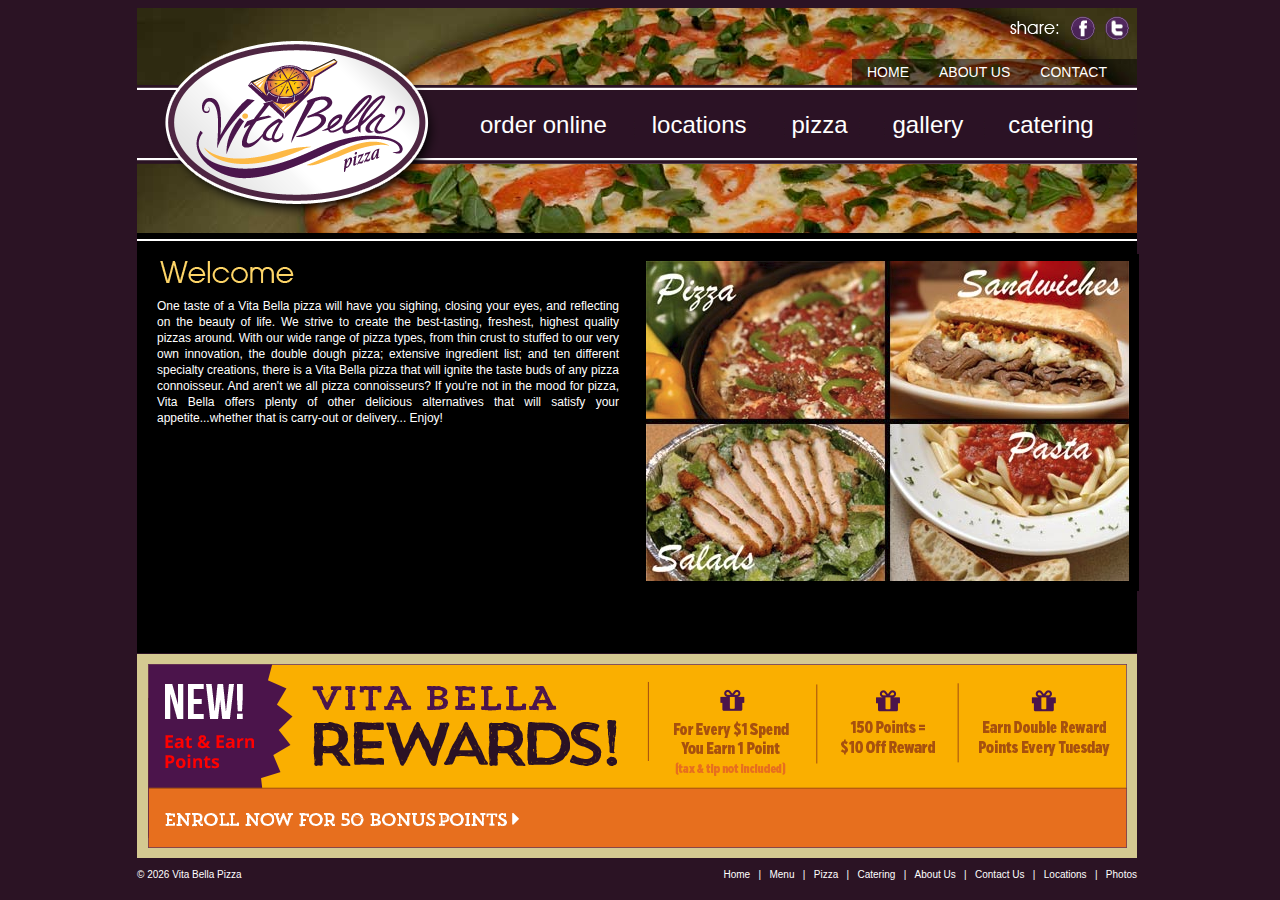
==== commit 00c16583: "Added enlarged photos" ====
--- a/HTML/index.html
+++ b/HTML/index.html
@@ -75,7 +75,7 @@
                 </div>    
             </div>
            <div id ="rightCont">
-      			<img src="../Images/flash_index.png" border="0" alt="four dinners"/>
+      			<img src="../Images/flash_index.png" border="0" alt="four dinners" class="enlarged"/>
       		</div>
             <div class="clearBoth">
             </div>
--- a/CSS/styles.css
+++ b/CSS/styles.css
@@ -0,0 +1,691 @@
+@charset "utf-8";
+/* CSS Document */
+body 
+{
+	font-family:Verdana, Geneva, sans-serif;
+	color:#fff;
+	text-align:justify;
+	font-size:12px;
+	line-height:16px;
+	background:#2b1324 repeat;
+}
+#container 
+{
+	width:1006px;
+	margin:0 auto;
+	padding:0;
+}
+.enlarged:hover 
+{
+  -webkit-transform: scale(1.5,1.5);
+}
+
+.clearBoth 
+{
+	clear:both;
+}
+/*  Header  */
+#headerCont 
+{
+	width:1000px;
+	height:225px;
+	background:url(../Images/headerPizzaImg.jpg) no-repeat;
+}
+#logoCont 
+{
+	width:323px;
+	float:left;
+}
+#header02 
+{
+	width:677px;
+	float:left;
+}
+#socialNetCont 
+{
+	width:677px;
+	height:51px;
+	float:left;
+	text-align:right;
+	z-index: 1000;
+	position: relative;
+}
+
+#subNavCont 
+{
+	width:677px;
+	text-align:right;
+	height:77px;
+	position: relative;
+	*height: 26px;
+}
+#navCont 
+{
+	width:677px;
+	background: url('../Images/main-menu-bg.jpg');
+	height: 79px;
+}
+/*  Main Area  */
+#mainAreaCont 
+{
+	width:1000px;
+	height:420px;
+	background:#000;
+}
+#paddingBtm 
+{
+	width:1000px;
+	padding-bottom:1px;
+}
+#whitePxlLine 
+{
+	width:1000px;
+	height:2px;
+	margin-top:5px;
+	margin-bottom:13px;
+	background:#fff;
+}
+#leftCont
+ {
+	width:502px;
+	height:400px;
+	float:left;
+}
+#leftContContent
+ {
+	width:462px;
+	height:313px;
+	padding:0 20px 20px 20px;
+}
+#rightCont 
+{
+	width:498px;
+	height:333px;
+	float:left;
+}
+#flashCont
+ {
+	width:498px;
+	height:333px;
+	background:url(../Images/vita-flashHolder.jpg) no-repeat;
+}
+/*  Sub-Footer  */
+
+
+#galleryCont 
+{
+	width:171px;
+	height:155px;
+	padding-left:168px;
+	color:#000;
+	text-align:left;
+	float:left;
+}
+#specialsCont
+ {
+	width:349px;
+	height:155px;
+	
+	color:#000;
+	text-align:left;
+	float:left;
+	cursor: pointer;
+	margin-top: 9px;
+}
+.new #specialsCont
+{
+	margin-left: 9px;
+}
+#specialsCont #specialsCont-head
+{
+	color: darkred;
+	float: left;
+	display: block;
+	font-size: 50px;
+	padding: 20px;
+}
+#specialsCont #specialsCont-content-1
+{
+	font-size: 23px;
+	line-height: 24px;
+	margin-top: 21px;
+}
+#specialsCont ul
+{
+	margin-top: -8px;
+	font-size: 15px;
+	line-height: 20px;
+}
+
+#cateringCont 
+{
+	width:290px;
+	height:155px;
+	padding-right:22px;
+	color:#000;
+	text-align:left;
+	float:left;
+}
+#rewardsCont a:link, #rewardsCont a:active, #rewardsCont a:visited 
+{
+	color:#000;	
+}
+#rewardsCont a:hover 
+{
+	color:#2b1324;	
+}
+/*  Footer  */
+#footerCont {
+	width:1000px;
+	font-size:10px;
+	padding:3px 0 3px 0;
+}
+#copyright 
+{
+	width:200px;
+	float:left;
+}
+#footerNav 
+{
+	width:800px;
+	text-align:right;
+	float:left;
+}
+#footerNav a:link, #footerNav a:active, #footerNav a:visited 
+{
+	text-decoration:none;
+	color:#fff;	
+}
+#footerNav a:hover 
+{
+	color:#f8b622;	
+}
+/*  Pizza Page Styles  */
+#rightContPizza {
+	width:394px;
+	height:333px;
+	float:left;
+}
+#leftContPizza 
+{
+	width:606px;
+	height:333px;
+	float:left;
+}
+#leftContPizzaContent 
+{
+	width:566px;
+	height:313px;
+	padding:0 20px 20px 20px;
+}
+/*  Locations Page Styles  */
+#pizzaPageCont
+ {
+	width:1000px;
+	height:333px;
+}
+
+
+#locationCont a:link, #locationCont a:active, #locationCont a:visited
+ {
+	text-decoration:none;
+	color:#fff;	
+}
+#locationCont a:hover
+ {
+	color:#f8b622;	
+}
+
+#rightLocationCont
+ {
+	width:500px;
+}
+.mapCont 
+{
+	width:190px;
+	height:235px;
+	padding-left:25px;
+	float:left;
+}
+#mapContentCont01 
+{
+	width:275px;
+	height:220px;
+	padding-top:15px;
+	float:left;
+}
+#mapContentCont02 
+{
+	width:275px;
+	height:220px;
+	padding-top:15px;
+	padding-right:20px;
+	float:left;
+}
+/*  Gallery  */
+#leftContGallery 
+{
+	width:1000px;
+	height:333px;
+	float:left;
+}
+#leftContGalleryContent
+ {
+	width:940px;
+	height:313px;
+	padding:0 20px 20px 40px;
+}
+.photoBox 
+{
+	width:155px;
+	padding-bottom:20px;
+	text-align: left;
+	float:left;
+}
+.photoBox:hover 
+{
+	-webkit-transform: scale(1.5,1.5);
+}
+#pageTitle02 
+{
+	width:975px;
+	height:34px;
+	padding-left:25px;
+}
+/*  Locations  */
+locationsPageCont 
+{
+	width:1000px;
+	background:#000;
+}
+#pageTitle
+ {
+	width:975px;
+	height:34px;
+	padding-left:25px;
+}
+#topContent 
+{
+	width:630px;
+	height:50px;
+	padding-top:10px;
+	padding-left:25px
+}
+#locationCont 
+{
+	width:1000px;
+	float:left;
+	background:#000;
+}	
+#bigMapCont 
+{
+	width:450px;
+	padding-left:50px;
+	float:left;
+}
+#leftLocationCont 
+{
+	width:425px;
+	padding-left:75px;
+	float:left;
+}
+
+.mclaren
+{
+	font-family: 'McLaren', Arial, serif; 
+	font-weight: 400; 
+}
+.header-link
+{
+	font-family: 'McLaren', Arial, serif; 
+	font-weight: 400;
+	color: #ffffff;
+	font-size: 24px;
+	text-decoration: none;
+	line-height: 79px;
+	display: block;
+	float: left;
+		margin-left: 20px;
+	margin-right: 25px;
+}
+.header-link:hover
+{
+	color: #fab627;
+}
+.header-link.last
+{
+	margin-right: 0px;
+}
+
+#sub-header-link-bg,
+#sub-header-links
+{
+	height: 26px;
+	width: 285px;
+	position: absolute;
+	bottom: 0px;
+	right: 0px;
+}
+
+#sub-header-link-bg
+{
+	background-color: #000000;
+	zoom: 1;
+	filter: alpha(opacity=50);
+	opacity: 0.5;
+	z-index: 10;	
+}
+#sub-header-links
+{
+	z-index: 20;
+}
+.sub-header-link
+{
+	text-transform: uppercase;
+	color: #ffffff;
+	display: block;
+	float: left;
+	padding: 5px 15px 5px 15px;
+	font-size: 14px;
+	text-decoration: none;
+}
+.sub-header-link:hover
+{
+	color: #fab627;
+}
+.location-left
+{
+	float: left;
+	width: 540px;
+	margin-right: 20px;
+	margin-left: 25px;
+}
+.location-right
+{
+	float: left;
+	width: 400px;
+}
+.location-heading
+{
+	font-weight:bold;
+	color:#fed567;
+	padding-bottom:5px;
+	text-align:left;
+	font-size: 18px;
+}
+
+
+.button
+{
+	/* Firefox v3.6+ */
+	background-image:-moz-linear-gradient(84% 0% -90deg,rgb(96,43,80) 0%,rgb(43,19,36) 100%); 
+	/* safari v4.0+ and by Chrome v3.0+ */
+	background-image:-webkit-gradient(linear,84% 0%,84% 153%,color-stop(0, rgb(96,43,80)),color-stop(1, rgb(43,19,36)));
+	/* Chrome v10.0+ and by safari nightly build*/
+	background-image:-webkit-linear-gradient(-90deg,rgb(96,43,80) 0%,rgb(43,19,36) 100%);
+	/* Opera v11.10+ */
+	background-image:-o-linear-gradient(-90deg,rgb(96,43,80) 0%,rgb(43,19,36) 100%);
+	/* IE v10+ */
+	background-image:-ms-linear-gradient(-90deg,rgb(96,43,80) 0%,rgb(43,19,36) 100%);
+	background-image:linear-gradient(-90deg,rgb(96,43,80) 0%,rgb(43,19,36) 100%);
+	
+	line-height:20px;
+	/* Firefox v1.0+ */
+	-moz-border-radius:10px ;
+	/* Safari v3.0+ and by Chrome v0.2+ */
+	-webkit-border-radius:10px ;
+	/* Firefox v4.0+ , Safari v5.0+ , Chrome v4.0+ , Opera v10.5+  and by IE v9.0+ */
+	border-radius:10px ;
+	-ms-filter:"progid:DXImageTransform.Microsoft.gradient(startColorstr=#ff602b50,endColorstr=#ff2b1324,GradientType=0)";
+	filter:progid:DXImageTransform.Microsoft.gradient(startColorstr=#ff602b50,endColorstr=#ff2b1324,GradientType=0);
+	display: inline-block;
+	padding: 10px;
+	
+	font-size: 14px;
+	font-weight: bold;
+	zoom: 1;
+	*display: inline;
+}
+.location-phone
+{
+	font-size: 20px;
+	text-align: left;
+}
+span.gc-cs-link,
+.location-phone a
+{
+	color: #FED567;
+}
+.location-heading,
+.location-address,
+.location-delivery-area,
+.location-links,
+.location-hours,
+.location-phone{
+	margin-bottom: 20px;
+}
+.location-wrapper
+{
+	margin-bottom: 20px;
+}
+.vita-bella
+{
+	line-height: 1.25em;
+}
+
+.footer-links
+{
+	font-family: 'McLaren', Arial, serif; 
+	font-weight: 400;
+	color: #000000;
+	text-decoration: none;
+	padding-left: 7px;
+	display: block;
+	font-size: 22px;
+	line-height: 50px;
+}
+.footer-links:hover
+{
+	color: #4A2456;
+}
+.catering-text
+{
+	width: 483px;
+	font-size: 18px;
+	line-height: 23px;
+	text-align: left;
+}
+
+
+#vbr-new
+{
+	position: absolute;
+	color: #ffffff;
+	top: 27px;
+	left: 6px;
+	font-size: 23px;
+	font-weight: bold;
+}
+#vbr-vb
+{
+	color: #4B144B;
+	position: absolute;
+	top: 15px;
+	left: 112px;
+	font-weight: bold;
+	font-family: 'Port Lligat Slab', serif;
+	font-size: 25px;
+	letter-spacing: 1px;
+}
+#vbr-rewards
+{
+	font-family: 'Doppio One', sans-serif;
+	position: absolute;
+	color: rgb(41,20,36);
+	top: 45px;
+	left: 110px;
+	font-size: 35px;
+}
+
+#vbr-eat-earn
+{
+	font-family: 'Open Sans', sans-serif;
+	position: absolute;
+	left: 112px;
+	font-size: 16px;
+	color: rgb(220,88,31);
+	top: 76px;
+	font-weight: bold;
+}
+#vbr-tagline
+{
+	font-family: 'Open Sans', sans-serif;
+	position: absolute;
+	left: 14px;
+	font-size: 14px;
+	color: #000000;
+	top: 108px;
+	font-style: italic;
+}
+
+#rewards-head
+{
+	font-family: 'Open Sans', sans-serif;
+	color: #EDC660;
+	font-size: 32px;
+	padding-bottom: 20px;
+}
+
+#rewards-enroll
+{
+	font-family: 'Doppio One', sans-serif;
+	font-size: 20px;
+	padding-top: 20px;
+	padding-bottom: 20px;
+}
+
+#rewards-offer
+{
+	text-align: center;
+	font-family: 'Open Sans', sans-serif;
+	font-size: 40px;
+	line-height: 1em;
+	color: #FAAF00;
+	font-weight: bold;
+}
+#rewards-offer-terms
+{
+	text-align: center;
+	line-height: 2em;
+	padding-bottom: 20px;
+}
+
+#rewards-text
+{
+	font-weight: bold;
+	font-size: 16px;
+	line-height: 1.25em;
+}
+#rewards-vb
+{
+	color: red;
+}
+
+#rewards-list
+{
+	margin-top: 10px;
+	font-size: 15px;
+	line-height: 1.4em;
+	font-weight: bold;
+	color: red;
+}
+#rewards-not-included
+{
+	font-weight: normal;
+	color: #ffffff;
+}
+#rewards-double
+{
+	margin-top: 20px;
+	text-align: center;
+}
+#rewards-enroll-location
+{
+	font-weight: bold;
+	margin-top: 40px;
+	margin-bottom: 10px;
+	font-size: 16px;
+	color: #FAAF00;
+	line-height: 1em;
+}
+
+.rewards-location a,
+.rewards-location a:visited
+{
+	color: #FAAF00;
+}
+
+#rewards-fine-print
+{
+	font-size: 10px;
+	margin-top: 30px;
+}
+
+#subFooter
+{
+	height: 204px;
+	background: none;
+	background-color: #D4C991;
+}
+#footerCont
+{
+	top: 210px;
+	position: relative;
+	
+}
+
+#footerContShort
+{
+	top: 160px;
+	position: relative;
+	
+}
+
+
+#footer-rewards-20141022
+{
+	background-image: url("../Images/rewards-bg.png");
+	width: 979px;
+	height: 184px;
+	margin-left: 11px;
+	top: 10px;
+	position: relative;
+}
+
+#rewards-naperville
+{
+	background-image: url("../Images/rewards-naperville.png");
+	position: absolute;
+	width: 275px;
+	height: 36px;
+	left: 395px;
+	top: 136px;
+}
+#rewards-shorewood
+{
+	background-image: url("../Images/rewards-shorewood.png");
+	position: absolute;
+	width: 283px;
+	height: 36px;
+	left: 684px;
+	top: 136px;
+}
+
+#rewards-naperville:hover
+{
+	background-image: url("../Images/Vita_Bella_Hover_North.png");
+}
+#rewards-shorewood:hover
+{
+	background-image: url("../Images/Vita_Bella_Hover_South.png");
+}
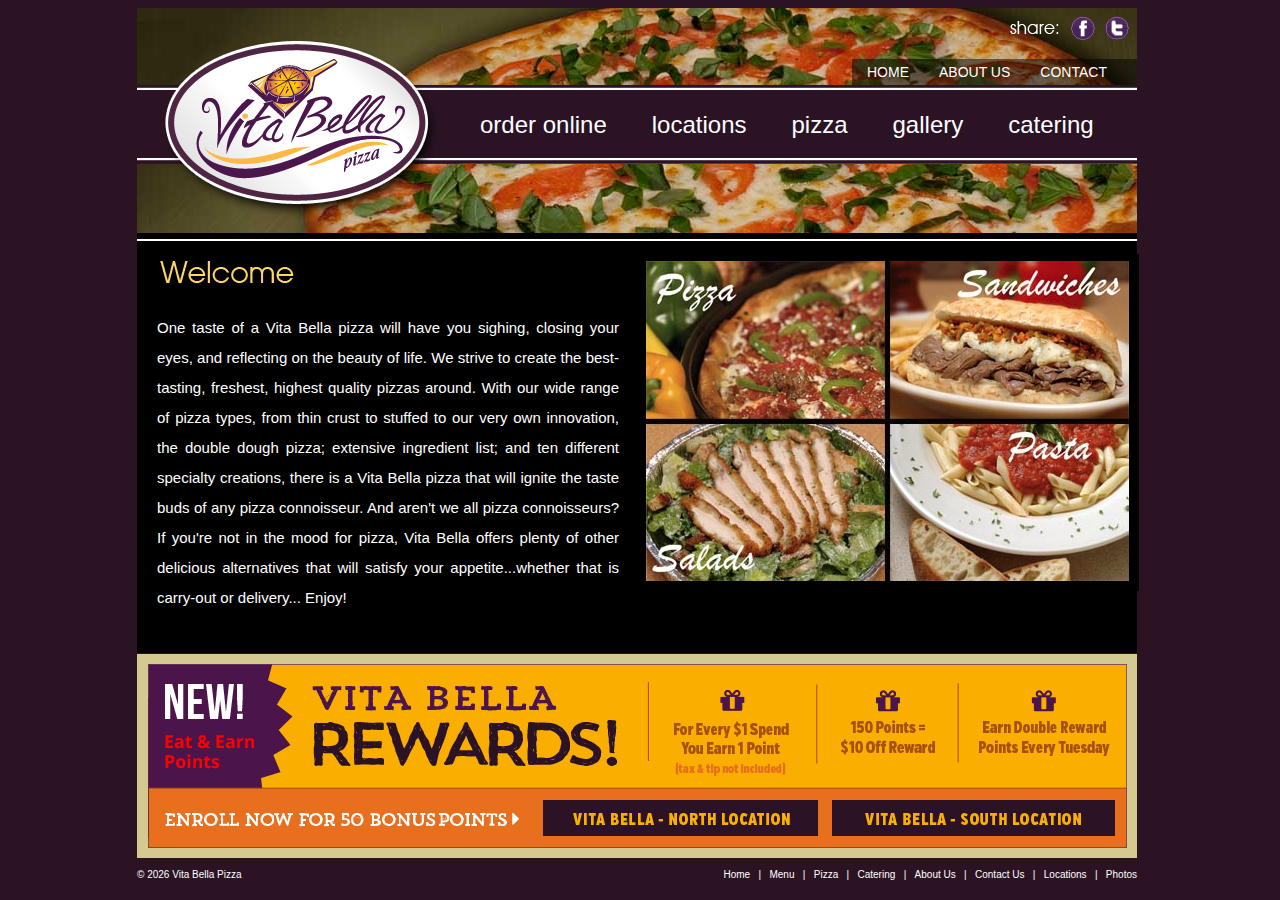
==== commit cb78e69a: "Paragraphed the text." ====
--- a/HTML/index.html
+++ b/HTML/index.html
@@ -68,7 +68,7 @@
             	<div id="leftContContent">
                 	<img src="../Images/welcomeText01.png" width="139" height="34" border="0" alt=""/>
                     <div style="padding-top:10px; padding-bottom:40px;">
-                    	One taste of a Vita Bella pizza will have you sighing, closing your eyes, and reflecting on the beauty of life.  We strive to create the best-tasting, freshest, highest quality pizzas around.  With our wide range of pizza types, from thin crust to stuffed to our very own innovation, the double dough pizza; extensive ingredient list; and ten different specialty creations, there is a Vita Bella pizza that will ignite the taste buds of any pizza connoisseur.  And aren't we all pizza connoisseurs?  If you're not in the mood for pizza, Vita Bella offers plenty of other delicious alternatives that will satisfy your appetite...whether that is carry-out or delivery... Enjoy!  
+                 <p>   	One taste of a Vita Bella pizza will have you sighing, closing your eyes, and reflecting on the beauty of life.  We strive to create the best-tasting, freshest, highest quality pizzas around.  With our wide range of pizza types, from thin crust to stuffed to our very own innovation, the double dough pizza; extensive ingredient list; and ten different specialty creations, there is a Vita Bella pizza that will ignite the taste buds of any pizza connoisseur.  And aren't we all pizza connoisseurs?  If you're not in the mood for pizza, Vita Bella offers plenty of other delicious alternatives that will satisfy your appetite...whether that is carry-out or delivery... Enjoy!  </p>
                     </div>
 
 <script type="text/javascript" src="../js/widget.js"></script>
--- a/CSS/styles.css
+++ b/CSS/styles.css
@@ -9,6 +9,16 @@
 	line-height:16px;
 	background:#2b1324 repeat;
 }
+p
+{
+	font-size:15px;
+	font-family:Helvetica, serif;
+	 line-height: 200%;
+}
+#exquisite
+{
+	margin-bottom:2em;
+}
 #container 
 {
 	width:1006px;
@@ -215,8 +225,14 @@
 #leftContPizzaContent 
 {
 	width:566px;
-	height:313px;
-	padding:0 20px 20px 20px;
+	height:913px;
+	padding:0 20px 60px 20px;
+}
+.pizza_options
+{
+line-height:150%;
+font-size:13px;
+margin-top:1%;
 }
 /*  Locations Page Styles  */
 #pizzaPageCont
@@ -308,7 +324,7 @@
 {
 	width:630px;
 	height:50px;
-	padding-top:10px;
+	padding-bottom:10px;
 	padding-left:25px
 }
 #locationCont 
@@ -440,12 +456,17 @@
 	filter:progid:DXImageTransform.Microsoft.gradient(startColorstr=#ff602b50,endColorstr=#ff2b1324,GradientType=0);
 	display: inline-block;
 	padding: 10px;
-	
 	font-size: 14px;
 	font-weight: bold;
 	zoom: 1;
 	*display: inline;
-}
+	float:left;
+	bottom:44px;
+	 overflow: visible;
+	 	 margin-left: 15px;
+	 margin-bottom:5px;
+}
+
 .location-phone
 {
 	font-size: 20px;
@@ -461,12 +482,27 @@
 .location-delivery-area,
 .location-links,
 .location-hours,
-.location-phone{
+.location-phone
+{
+		margin-bottom: 37px;
+		margin-top:10px;
+
+	}
+.Availability
+{
+	margin-top:8em;
+}
+.location-wrapper
+{
 	margin-bottom: 20px;
 }
-.location-wrapper
-{
-	margin-bottom: 20px;
+#view
+{
+
+}
+#order
+{
+margin-top: 1em;
 }
 .vita-bella
 {
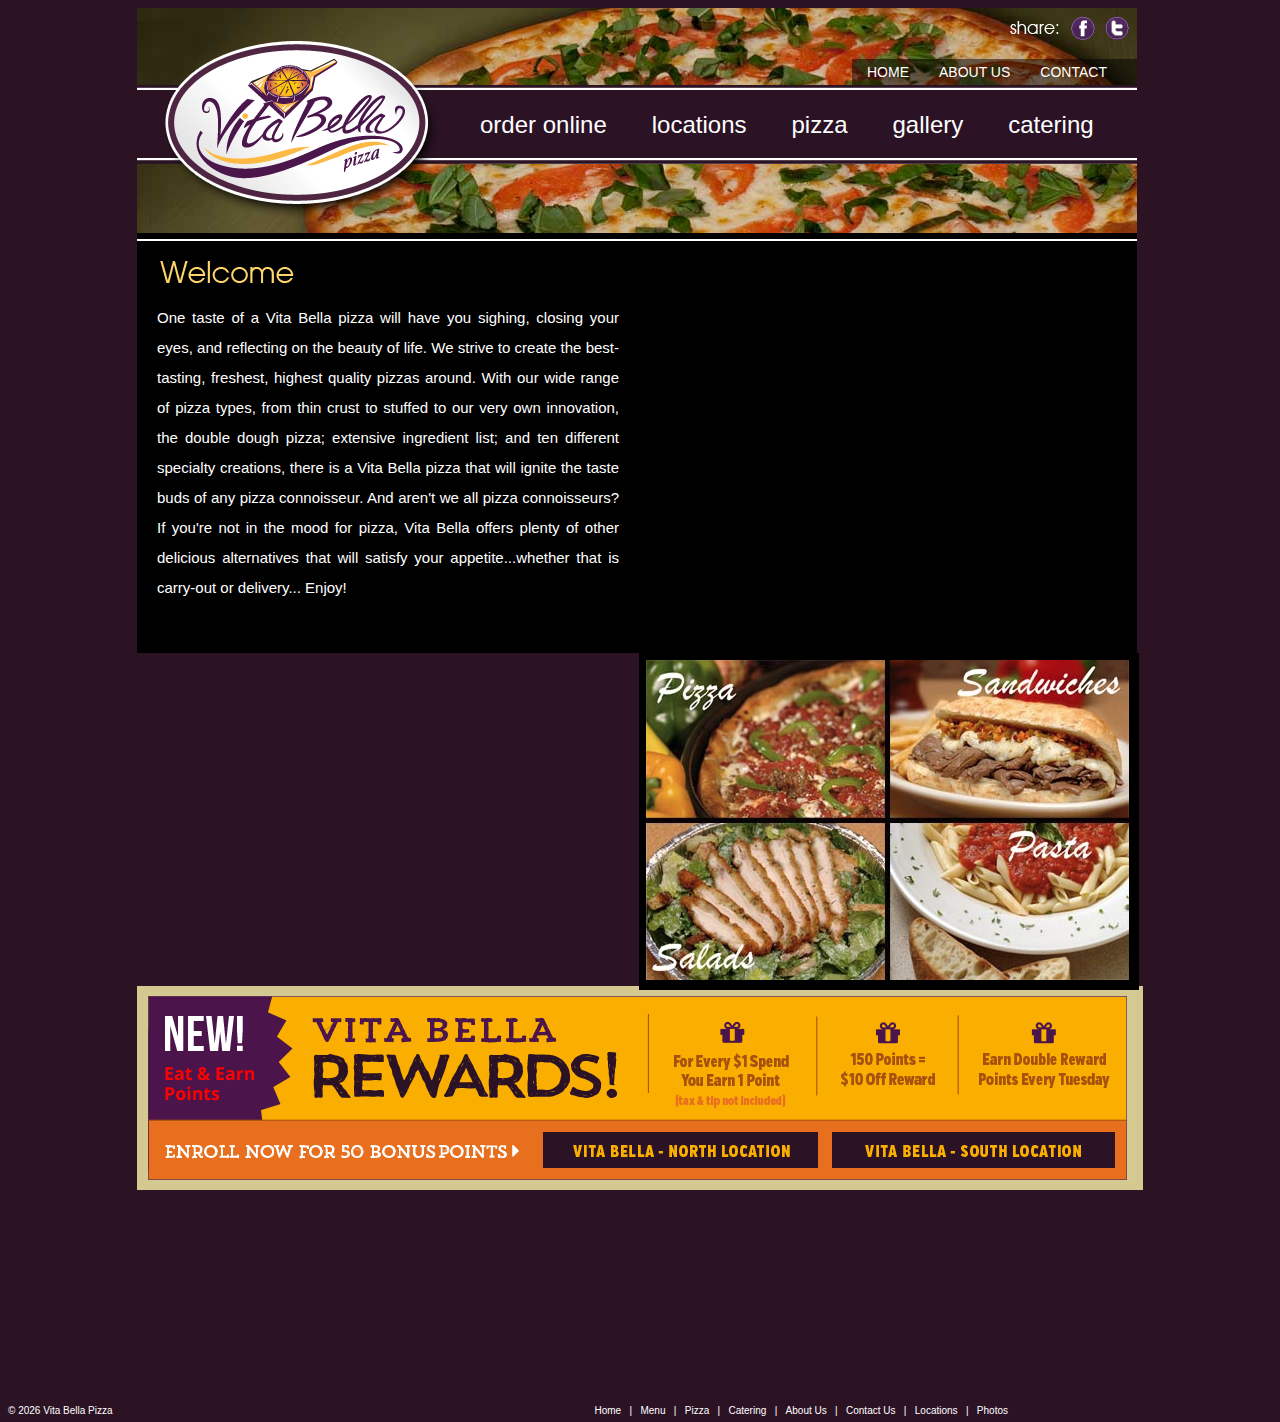
==== commit 2386987a: "Deleted paragraph div" ====
--- a/HTML/index.html
+++ b/HTML/index.html
@@ -67,7 +67,7 @@
             <div id="leftCont">
             	<div id="leftContContent">
                 	<img src="../Images/welcomeText01.png" width="139" height="34" border="0" alt=""/>
-                    <div style="padding-top:10px; padding-bottom:40px;">
+            
                  <p>   	One taste of a Vita Bella pizza will have you sighing, closing your eyes, and reflecting on the beauty of life.  We strive to create the best-tasting, freshest, highest quality pizzas around.  With our wide range of pizza types, from thin crust to stuffed to our very own innovation, the double dough pizza; extensive ingredient list; and ten different specialty creations, there is a Vita Bella pizza that will ignite the taste buds of any pizza connoisseur.  And aren't we all pizza connoisseurs?  If you're not in the mood for pizza, Vita Bella offers plenty of other delicious alternatives that will satisfy your appetite...whether that is carry-out or delivery... Enjoy!  </p>
                     </div>
 
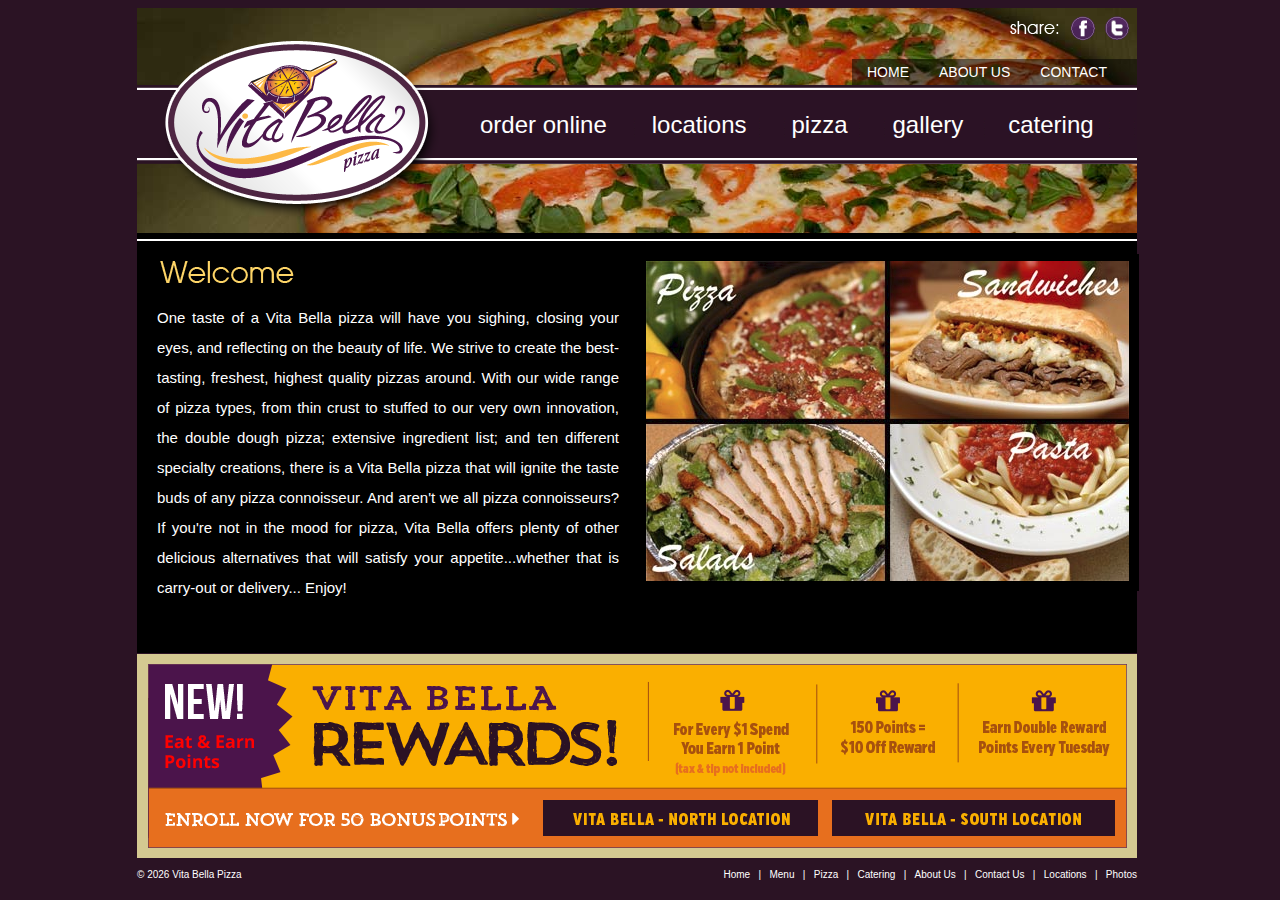
==== commit 2b2417f0: "Forgot the end tag" ====
--- a/HTML/index.html
+++ b/HTML/index.html
@@ -69,7 +69,7 @@
                 	<img src="../Images/welcomeText01.png" width="139" height="34" border="0" alt=""/>
             
                  <p>   	One taste of a Vita Bella pizza will have you sighing, closing your eyes, and reflecting on the beauty of life.  We strive to create the best-tasting, freshest, highest quality pizzas around.  With our wide range of pizza types, from thin crust to stuffed to our very own innovation, the double dough pizza; extensive ingredient list; and ten different specialty creations, there is a Vita Bella pizza that will ignite the taste buds of any pizza connoisseur.  And aren't we all pizza connoisseurs?  If you're not in the mood for pizza, Vita Bella offers plenty of other delicious alternatives that will satisfy your appetite...whether that is carry-out or delivery... Enjoy!  </p>
-                    </div>
+                 
 
 <script type="text/javascript" src="../js/widget.js"></script>
                 </div>    
